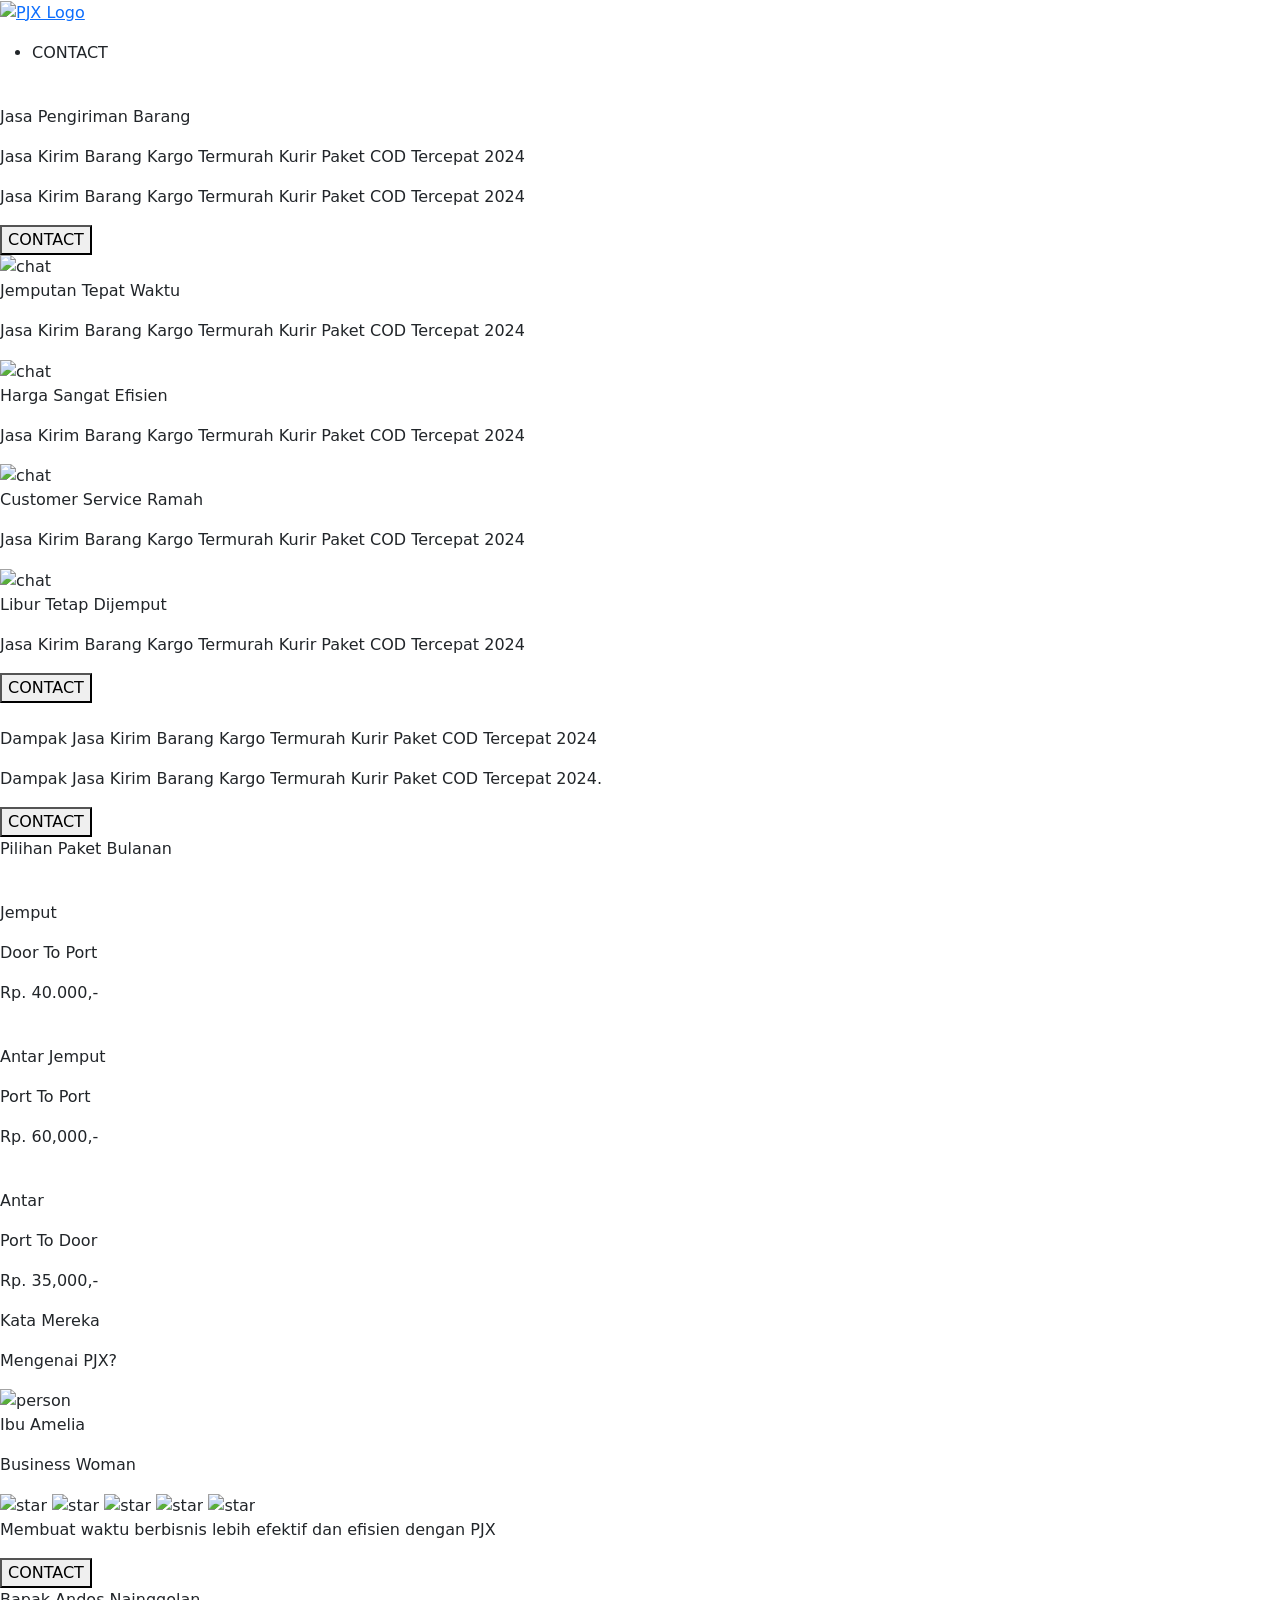
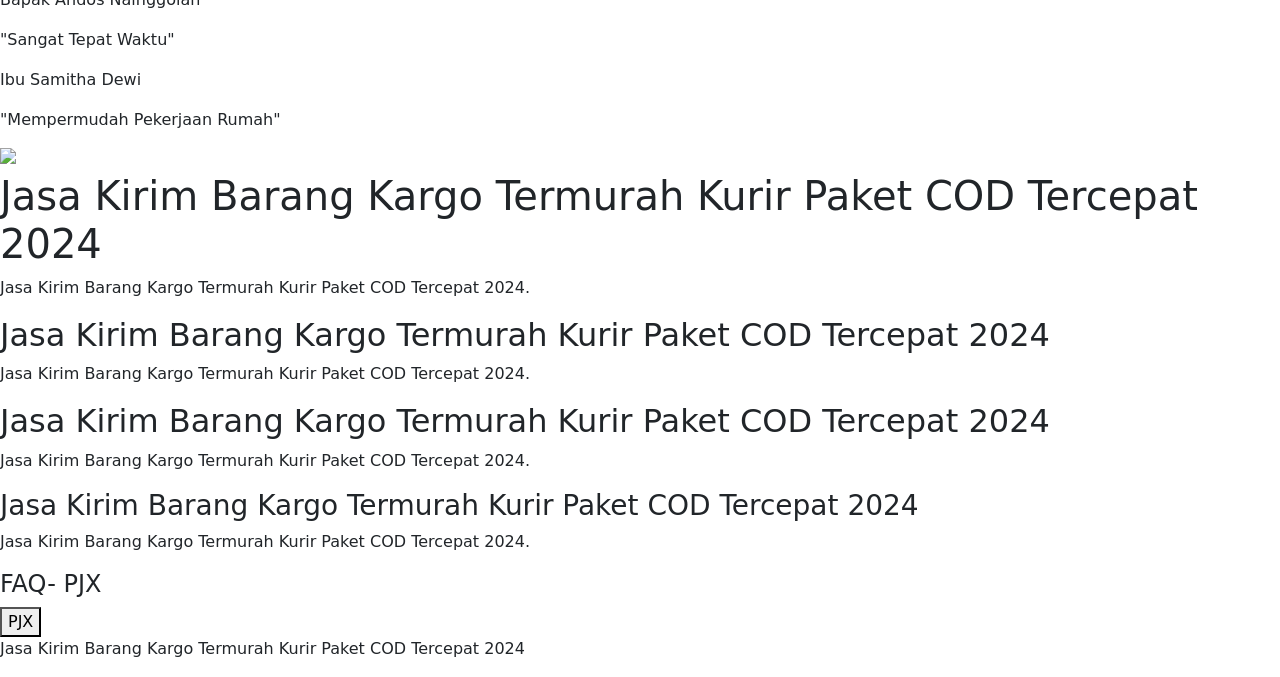
==== public/index.html @ b2bac8ca "Update index.html" ====
<!DOCTYPE html>
<html lang="en">
<head>
    <meta charset="UTF-8"/>
    <meta content="width=device-width, initial-scale=1.0" name="viewport"/>
	<link rel="canonical" href="https://www.pj-ex.com/">
    <title>Jasa Kirim Barang Kargo Termurah Kurir Paket COD Tercepat 2024</title>
    <meta content="PJX - Perusahaan Layanan Jasa Kirim Export Via Udara Import Barang Kargo LCL FCL Via Laut Termurah Berbagai Negara Serta Kurir Paket COD Tercepat 2024" name="description"/>
    <meta content="jasa pengiriman, kirim barang, kirim paket, kirim parcel, kurir cod, export import" name="keyword"/>
    <meta content="index, follow" name="robots"/>
    <link href="https://pjex.netlify.app/img/logo-pjx-new.svg" rel="icon" type="image/x-icon"/>
    <link href="https://pjex.netlify.app/assets/css/style.css" rel="stylesheet"/>
    <link href="https://pjex.netlify.app/assets/css/pj.css" rel="stylesheet"/>

	<link href="https://cdn.jsdelivr.net/npm/bootstrap@5.3.2/dist/css/bootstrap.min.css" rel="stylesheet" integrity="sha384-T3c6CoIi6uLrA9TneNEoa7RxnatzjcDSCmG1MXxSR1GAsXEV/Dwwykc2MPK8M2HN" crossorigin="anonymous">

	<meta name="google-site-verification" content="3Z2LazFA5FUVFfA0Flhi4HYOPJumibY--T3xSHDtXrY" />

	<script type="application/ld+json">
        {
            "@context": "https://schema.org",
            "@type": "BreadcrumbList",
            "itemListElement": [{
                "@type": "ListItem",
                "position": 1,
                "name": "Home",
                "item": "https://www.pj-ex.com/"
            },{
                "@type": "ListItem",
                "position": 2,
                "name": "PJX",
                "item": "https://www.pj-ex.com/"
            },{
                "@type": "ListItem",
                "position": 3,
                "name": "Jasa Kirim Barang Kargo Termurah Kurir Paket COD Tercepat 2024"
            }]
        }
</script>

<script type="application/ld+json">
        {
            "@context": "https://schema.org",
            "@type": "Organization",
            "name": "PJX",
            "alternateName": "Jasa Kirim Barang Kargo Termurah Kurir Paket COD Tercepat 2024",
            "url": "https://www.pj-ex.com/",
            "logo": "https://pjex.netlify.app/img/logo-pjx-new.svg",
            "sameAs": "https://pjex.netlify.app/"
        }
</script>


<script async src="https://www.googletagmanager.com/gtag/js?id=G-TDYHN465T9"></script>
<script>
  window.dataLayer = window.dataLayer || [];
  function gtag(){dataLayer.push(arguments);}
  gtag('js', new Date());

  gtag('config', 'G-TDYHN465T9');
</script>

<script>(function(w,d,s,l,i){w[l]=w[l]||[];w[l].push({'gtm.start':
new Date().getTime(),event:'gtm.js'});var f=d.getElementsByTagName(s)[0],
j=d.createElement(s),dl=l!='dataLayer'?'&l='+l:'';j.async=true;j.src=
'https://www.googletagmanager.com/gtm.js?id='+i+dl;f.parentNode.insertBefore(j,f);
})(window,document,'script','dataLayer','GTM-5ZQM8F5L');</script>

</head>
<body>
<header>
    <div class="logo">
        <a href="https://www.pj-ex.com/"><img alt="PJX Logo" src="https://pjex.netlify.app/img/logo-hijau.gif"/></a>
<p></p>
    </div>
    <ul>
        <!--<li>Home</li>
        <li>Product</li>
        <li>Blog</li>
        <li>About</li>-->
        <li class="contact" id="contact-header">CONTACT</li>
    </ul>
</header>
<section class="section_1">
    <div class="section_1_img" data-aos="fade-right" data-aos-duration="1000">
        <img alt="" src="https://pjex.netlify.app/img/logo-hijau.gif"/>

	</div>
    <div class="section_1_desc" data-aos="fade-left" data-aos-duration="1000">
        <p>Jasa Pengiriman Barang</p>

	</div>
</section>
<div class="distance_section_1"></div>
<div class="section_2">
    <div class="section_2_desc" data-aos="fade-right" data-aos-duration="1000">
        <p>Jasa Kirim Barang Kargo Termurah Kurir Paket COD Tercepat 2024</p>
        <p>Jasa Kirim Barang Kargo Termurah Kurir Paket COD Tercepat 2024</p>
        <button class="contact" id="contact-section-2-1">CONTACT</button>
    </div>
    <div class="section_2_card">
        <div class="section_2_card_content" data-aos="fade-up" data-aos-anchor-placement="center-bottom" data-aos-duration="1000">
            <div class="section_2_card_content_img">
                <img alt="chat" src="https://gurunawala.netlify.app/assets/report-icon.png"/>
            </div>
            <div class="section_2_card_content_desc">
                <p>Jemputan Tepat Waktu</p>
                <p>Jasa Kirim Barang Kargo Termurah Kurir Paket COD Tercepat 2024</p>
            </div>
        </div>
        <div class="section_2_card_content" data-aos="fade-up" data-aos-anchor-placement="center-bottom" data-aos-duration="1000">
            <div class="section_2_card_content_img">
                <img alt="chat" src="https://gurunawala.netlify.app/assets/money-icon.png"/>
            </div>
            <div class="section_2_card_content_desc">
                <p>Harga Sangat Efisien</p>
                <p>Jasa Kirim Barang Kargo Termurah Kurir Paket COD Tercepat 2024</p>
            </div>
        </div>
        <div class="section_2_card_content" data-aos="fade-up" data-aos-anchor-placement="center-bottom" data-aos-duration="1000">
            <div class="section_2_card_content_img">
                <img alt="chat" src="https://gurunawala.netlify.app/assets/customer-service-icon.png"/>
            </div>
            <div class="section_2_card_content_desc">
                <p>Customer Service Ramah</p>
                <p>Jasa Kirim Barang Kargo Termurah Kurir Paket COD Tercepat 2024</p>
            </div>
        </div>
        <div class="section_2_card_content" data-aos="fade-up" data-aos-anchor-placement="center-bottom" data-aos-duration="1000">
            <div class="section_2_card_content_img">
                <img alt="chat" src="https://gurunawala.netlify.app/assets/domain-name-icon.png"/>
            </div>
            <div class="section_2_card_content_desc">
                <p>Libur Tetap Dijemput</p>
                <p>Jasa Kirim Barang Kargo Termurah Kurir Paket COD Tercepat 2024</p>
            </div>
        </div>
        <button class="contact" id="contact-section-2-2">CONTACT</button>
    </div>
</div>
<div class="section_3">
    <div class="section_3_title">
        
    </div>
    <div class="section_3_content">
        <div class="section_3_content_img" data-aos="fade-right" data-aos-duration="1000">
            <img alt="" src="https://feytrans.netlify.app/img/dampak-baik-bagi-anak.jpg"/>
        </div>
        <div class="section_3_content_desc" data-aos="zoom-in" data-aos-duration="1000">
            <p>Dampak Jasa Kirim Barang Kargo Termurah Kurir Paket COD Tercepat 2024</p>
            <p>Dampak Jasa Kirim Barang Kargo Termurah Kurir Paket COD Tercepat 2024.</p>
            <button class="contact" id="contact-section-3">CONTACT</button>
        </div>
    </div>
</div>
<div class="section_4">
    <p data-aos="fade-up" data-aos-anchor-placement="center-bottom" data-aos-duration="1000">Pilihan Paket Bulanan</p>
    <div class="section_4_content">
        <div class="section_4_content_card" data-aos="fade-up" data-aos-duration="1000">
            <div class="section_4_content_card_img">
                <img alt="" src="https://gurunawala.netlify.app/assets/paket-hiu-guru-nawala-333.png"/>
            </div>
            <div class="section_4_content_card_desc">
                <p>Jemput</p>
                <p>Door To Port</p>
                <div class="section_4_content_card_desc_action">
                    <p>Rp. 40.000,-</p>
                </div>
            </div>
        </div>
        <div class="section_4_content_card" data-aos="fade-up" data-aos-duration="1000">
            <div class="section_4_content_card_img">
                <img alt="" src="https://gurunawala.netlify.app/assets/paket-naga-guru-nawala-333.png"/>
            </div>
            <div class="section_4_content_card_desc">
                <p>Antar Jemput</p>
                <p>Port To Port</p>
                <div class="section_4_content_card_desc_action">
                    <p>Rp. 60,000,-</p>
                </div>
            </div>
        </div>
		<div class="section_4_content_card" data-aos="fade-up" data-aos-duration="1000">
            <div class="section_4_content_card_img">
                <img alt="" src="https://gurunawala.netlify.app/assets/paket-wild-guru-nawala.png"/>
            </div>
            <div class="section_4_content_card_desc">
                <p>Antar</p>
                <p>Port To Door</p>
                <div class="section_4_content_card_desc_action">
                    <p>Rp. 35,000,-</p>
                </div>
            </div>
        </div>
    </div>
</div>
<div class="section_5">
    <div class="section_5_title">
        <p data-aos="fade-up" data-aos-anchor-placement="center-bottom" data-aos-duration="1000">Kata Mereka</p>
        <p data-aos="fade-up" data-aos-anchor-placement="center-bottom" data-aos-duration="1000">Mengenai PJX?</p>
    </div>
    <div class="section_5_content">
        <div class="section_5_left">
            <div class="section_5_left_person" data-aos="zoom-in" data-aos-anchor-placement="ceter-bottom" data-aos-duration="2000">
                <div class="section_5_left_person_img">
                    <img alt="person" src="https://gurunawala.netlify.app/assets/cece-amelia.jpg"/>
                </div>
                <p class="name">Ibu Amelia</p>
                <p class="position">Business Woman</p>
                <div class="section_5_left_person_star">
                    <img alt="star" src="https://gurunawala.netlify.app/assets/star-respons.svg"/>
                    <img alt="star" src="https://gurunawala.netlify.app/assets/star-respons.svg"/>
                    <img alt="star" src="https://gurunawala.netlify.app/assets/star-respons.svg"/>
                    <img alt="star" src="https://gurunawala.netlify.app/assets/star-respons.svg"/>
                    <img alt="star" src="https://gurunawala.netlify.app/assets/star-respons.svg"/>
                </div>
                <p class="preview">Membuat waktu berbisnis lebih efektif dan efisien dengan PJX</p>
                <button class="contact" id="subscribe-now-testimony">CONTACT</button>
            </div>
        </div>
        <div class="section_5_right">
            <div class="section_5_right_user1" data-aos="fade-up" data-aos-anchor-placement="bottom-bottom" data-aos-duration="1000">
                <div class="section_5_right_user1_img"></div>
                <div class="section_5_right_user1_desc">
                    <p>Bapak Andos Nainggolan</p>
                    <p>"Sangat Tepat Waktu"</p>
                </div>
            </div>
            
            <div class="section_5_right_user3" data-aos="fade-up" data-aos-anchor-placement="bottom-bottom" data-aos-duration="1000">
                <div class="section_5_right_user3_img"></div>
                <div class="section_5_right_user3_desc">
                    <p>Ibu Samitha Dewi</p>
                    <p>"Mempermudah Pekerjaan Rumah"</p>
                </div>
            </div>
            <div class="sequare_1" data-aos="zoom-out" data-aos-anchor-placement="bottom-bottom" data-aos-duration="2000"></div>
            <div class="sequare_2" data-aos="zoom-out" data-aos-anchor-placement="bottom-bottom" data-aos-duration="2000"></div>
            <div class="sequare_3" data-aos="zoom-out" data-aos-anchor-placement="bottom-bottom" data-aos-duration="2000"></div>
            <div class="sequare_4" data-aos="zoom-out" data-aos-anchor-placement="bottom-bottom" data-aos-duration="2000"></div>
        </div>
    </div>
</div>

<div class="whatsapp-icon">
      <a target="_blank" href="https://wa.me/6282177776110" class="text-white fw-lighter">
        <img src="https://feytrans.netlify.app/img/whatsapp.gif" alt="whatsapp" class="img-fluid">
        <span>WhatsApp</span>
      </a>
    </div>

<footer>

	<h1>Jasa Kirim Barang Kargo Termurah Kurir Paket COD Tercepat 2024</h1>
    <p>Jasa Kirim Barang Kargo Termurah Kurir Paket COD Tercepat 2024.</p>

	<h2>Jasa Kirim Barang Kargo Termurah Kurir Paket COD Tercepat 2024</h2>
    <p>Jasa Kirim Barang Kargo Termurah Kurir Paket COD Tercepat 2024.</p>

	<h2>Jasa Kirim Barang Kargo Termurah Kurir Paket COD Tercepat 2024</h2>
    <p>Jasa Kirim Barang Kargo Termurah Kurir Paket COD Tercepat 2024.</p>

	<h3>Jasa Kirim Barang Kargo Termurah Kurir Paket COD Tercepat 2024</h3>
    <p>Jasa Kirim Barang Kargo Termurah Kurir Paket COD Tercepat 2024.</p>

	<h4>FAQ- PJX</h4>

	<button class="contact" id="subscribe-now-footer">PJX</button>
	<p>Jasa Kirim Barang Kargo Termurah Kurir Paket COD Tercepat 2024</p>
    
</footer>
<script src="https://pjex.netlify.app/assets/js/script.js"></script>
<script src="https://pjex.netlify.app/assets/js/pj.js"></script>

<noscript><iframe src="https://www.googletagmanager.com/ns.html?id=GTM-5ZQM8F5L"
height="0" width="0" style="display:none;visibility:hidden"></iframe></noscript>

</body>
</html>
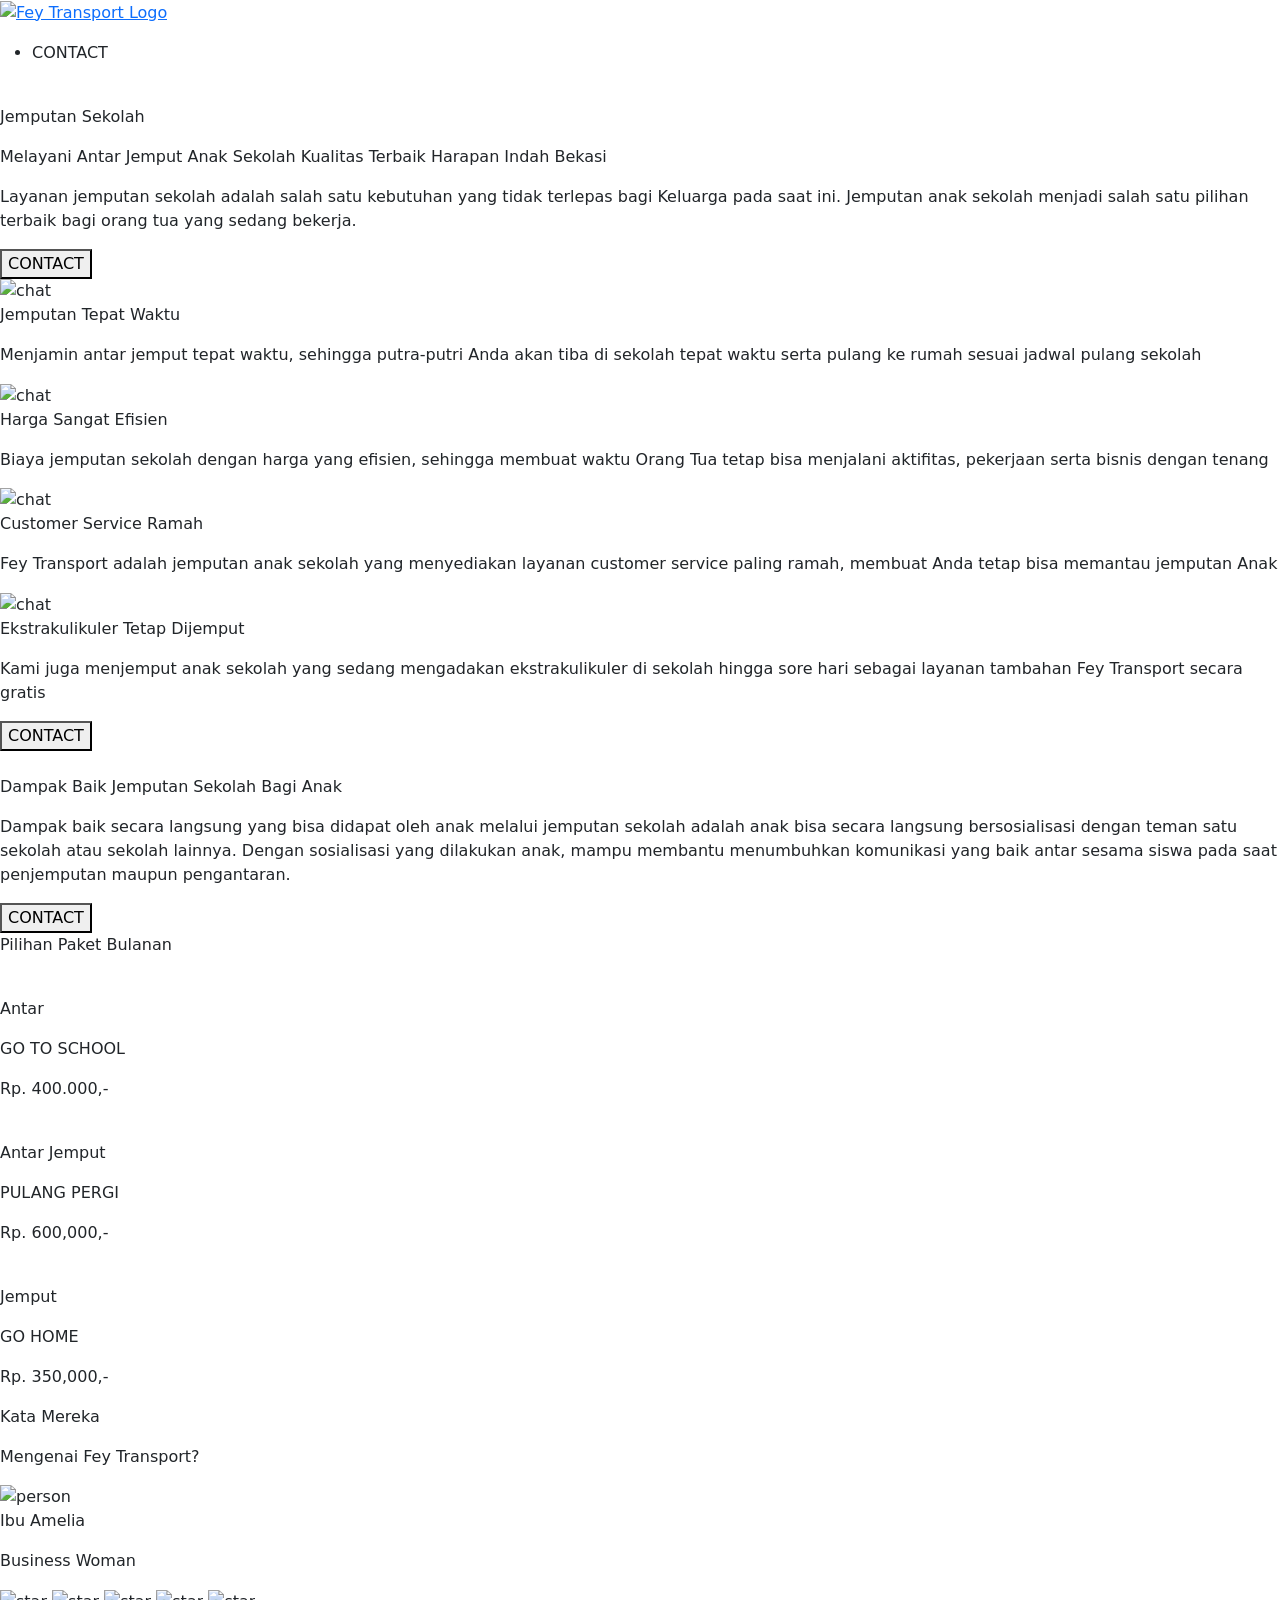
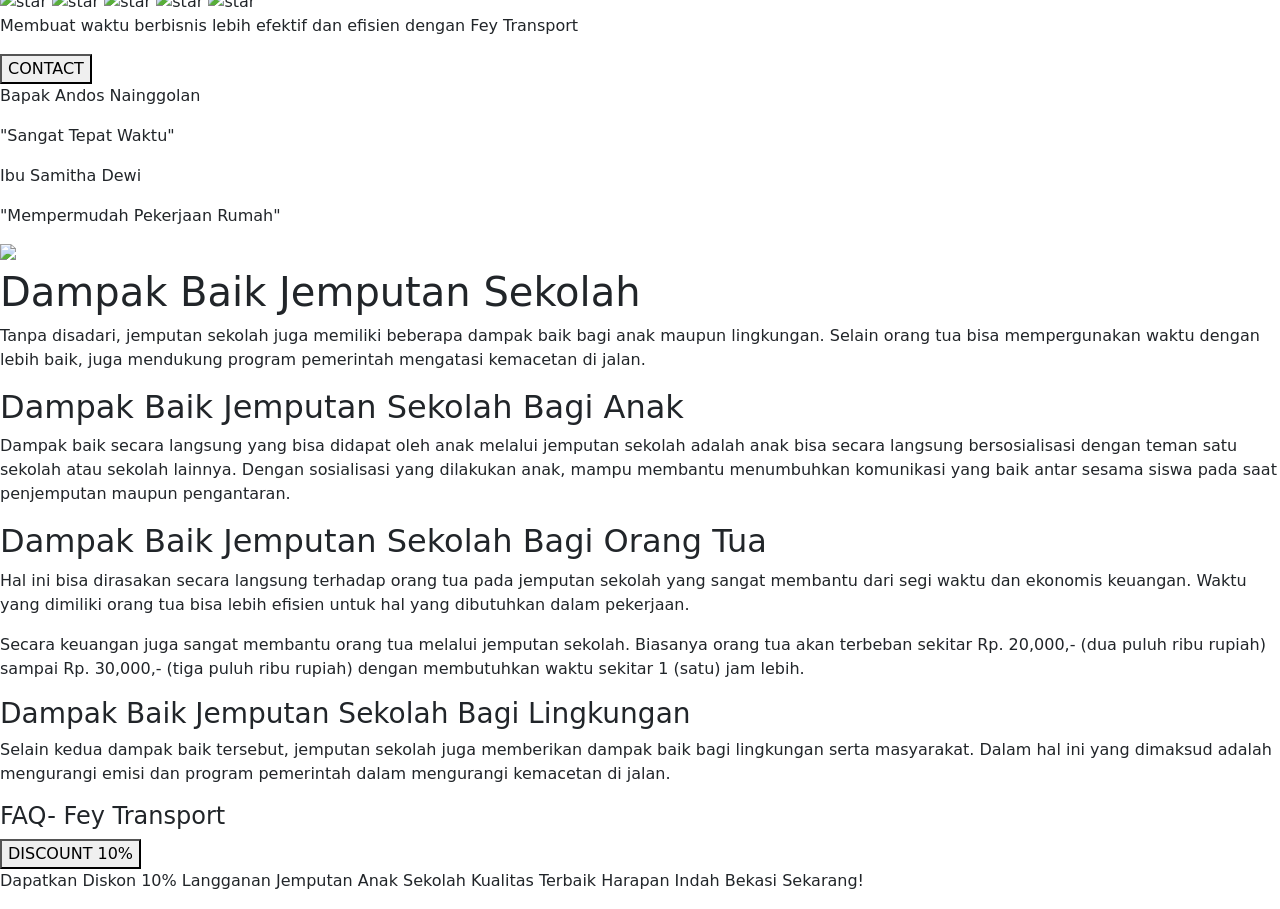
==== commit 26b4ea49: "Update index.html" ====
--- a/public/index.html
+++ b/public/index.html
@@ -3,18 +3,18 @@
 <head>
     <meta charset="UTF-8"/>
     <meta content="width=device-width, initial-scale=1.0" name="viewport"/>
-	<link rel="canonical" href="https://www.pj-ex.com/">
-    <title>Jasa Kirim Barang Kargo Termurah Kurir Paket COD Tercepat 2024</title>
-    <meta content="PJX - Perusahaan Layanan Jasa Kirim Export Via Udara Import Barang Kargo LCL FCL Via Laut Termurah Berbagai Negara Serta Kurir Paket COD Tercepat 2024" name="description"/>
-    <meta content="jasa pengiriman, kirim barang, kirim paket, kirim parcel, kurir cod, export import" name="keyword"/>
+	<link rel="canonical" href="https://feytransport.com/">
+    <title>Jemputan Anak Sekolah Kualitas Terbaik Harapan Indah Bekasi</title>
+    <meta content="Fey Transport - Jemputan Anak Sekolah Kualitas Terbaik Harapan Indah Bekasi" name="description"/>
+    <meta content="jemputan sekolah, jemputan anak, antar jemput sekolah, antar jemput anak, bekasi, harapan indah" name="keyword"/>
     <meta content="index, follow" name="robots"/>
-    <link href="https://pjex.netlify.app/img/logo-pjx-new.svg" rel="icon" type="image/x-icon"/>
+    <link href="https://feytrans.netlify.app/img/feytrans-new.png" rel="icon" type="image/x-icon"/>
     <link href="https://pjex.netlify.app/assets/css/style.css" rel="stylesheet"/>
     <link href="https://pjex.netlify.app/assets/css/pj.css" rel="stylesheet"/>
 
 	<link href="https://cdn.jsdelivr.net/npm/bootstrap@5.3.2/dist/css/bootstrap.min.css" rel="stylesheet" integrity="sha384-T3c6CoIi6uLrA9TneNEoa7RxnatzjcDSCmG1MXxSR1GAsXEV/Dwwykc2MPK8M2HN" crossorigin="anonymous">
 
-	<meta name="google-site-verification" content="3Z2LazFA5FUVFfA0Flhi4HYOPJumibY--T3xSHDtXrY" />
+	<meta name="google-site-verification" content="5A8eWu1nKhBQDHGq-ej4_zJC24_BKa2_JXMh1ZjXuB0" />
 
 	<script type="application/ld+json">
         {
@@ -24,16 +24,16 @@
                 "@type": "ListItem",
                 "position": 1,
                 "name": "Home",
-                "item": "https://www.pj-ex.com/"
+                "item": "https://feytransport.com/"
             },{
                 "@type": "ListItem",
                 "position": 2,
-                "name": "PJX",
-                "item": "https://www.pj-ex.com/"
+                "name": "Fey Transport",
+                "item": "https://feytransport.com/"
             },{
                 "@type": "ListItem",
                 "position": 3,
-                "name": "Jasa Kirim Barang Kargo Termurah Kurir Paket COD Tercepat 2024"
+                "name": "Jemputan Anak Sekolah Kualitas Terbaik Harapan Indah Bekasi"
             }]
         }
 </script>
@@ -42,35 +42,35 @@
         {
             "@context": "https://schema.org",
             "@type": "Organization",
-            "name": "PJX",
-            "alternateName": "Jasa Kirim Barang Kargo Termurah Kurir Paket COD Tercepat 2024",
-            "url": "https://www.pj-ex.com/",
-            "logo": "https://pjex.netlify.app/img/logo-pjx-new.svg",
-            "sameAs": "https://pjex.netlify.app/"
+            "name": "Fey Transport",
+            "alternateName": "Jemputan Anak Sekolah Kualitas Terbaik Harapan Indah Bekasi",
+            "url": "https://feytransport.com/",
+            "logo": "https://feytrans.netlify.app/img/feytrans-new.png",
+            "sameAs": "https://feytrans.netlify.app/"
         }
 </script>
 
-
-<script async src="https://www.googletagmanager.com/gtag/js?id=G-TDYHN465T9"></script>
+<script async src="https://www.googletagmanager.com/gtag/js?id=G-227CR3822R"></script>
 <script>
   window.dataLayer = window.dataLayer || [];
   function gtag(){dataLayer.push(arguments);}
   gtag('js', new Date());
 
-  gtag('config', 'G-TDYHN465T9');
+  gtag('config', 'G-227CR3822R');
 </script>
 
 <script>(function(w,d,s,l,i){w[l]=w[l]||[];w[l].push({'gtm.start':
 new Date().getTime(),event:'gtm.js'});var f=d.getElementsByTagName(s)[0],
 j=d.createElement(s),dl=l!='dataLayer'?'&l='+l:'';j.async=true;j.src=
 'https://www.googletagmanager.com/gtm.js?id='+i+dl;f.parentNode.insertBefore(j,f);
-})(window,document,'script','dataLayer','GTM-5ZQM8F5L');</script>
+})(window,document,'script','dataLayer','GTM-WDC8K4RF');</script>
+<!-- End Google Tag Manager -->
 
 </head>
 <body>
 <header>
     <div class="logo">
-        <a href="https://www.pj-ex.com/"><img alt="PJX Logo" src="https://pjex.netlify.app/img/logo-hijau.gif"/></a>
+        <a href="https://feytransport.com/"><img alt="Fey Transport Logo" src="https://feytrans.netlify.app/img/feytrans-new.png"/></a>
 <p></p>
     </div>
     <ul>
@@ -83,19 +83,19 @@
 </header>
 <section class="section_1">
     <div class="section_1_img" data-aos="fade-right" data-aos-duration="1000">
-        <img alt="" src="https://pjex.netlify.app/img/logo-hijau.gif"/>
+        <img alt="" src="https://feytrans.netlify.app/img/fey-transport.jpg"/>
 
 	</div>
     <div class="section_1_desc" data-aos="fade-left" data-aos-duration="1000">
-        <p>Jasa Pengiriman Barang</p>
+        <p>Jemputan Sekolah</p>
 
 	</div>
 </section>
 <div class="distance_section_1"></div>
 <div class="section_2">
     <div class="section_2_desc" data-aos="fade-right" data-aos-duration="1000">
-        <p>Jasa Kirim Barang Kargo Termurah Kurir Paket COD Tercepat 2024</p>
-        <p>Jasa Kirim Barang Kargo Termurah Kurir Paket COD Tercepat 2024</p>
+        <p>Melayani Antar Jemput Anak Sekolah Kualitas Terbaik Harapan Indah Bekasi</p>
+        <p>Layanan jemputan sekolah adalah salah satu kebutuhan yang tidak terlepas bagi Keluarga pada saat ini. Jemputan anak sekolah menjadi salah satu pilihan terbaik bagi orang tua yang sedang bekerja.</p>
         <button class="contact" id="contact-section-2-1">CONTACT</button>
     </div>
     <div class="section_2_card">
@@ -105,7 +105,7 @@
             </div>
             <div class="section_2_card_content_desc">
                 <p>Jemputan Tepat Waktu</p>
-                <p>Jasa Kirim Barang Kargo Termurah Kurir Paket COD Tercepat 2024</p>
+                <p>Menjamin antar jemput tepat waktu, sehingga putra-putri Anda akan tiba di sekolah tepat waktu serta pulang ke rumah sesuai jadwal pulang sekolah</p>
             </div>
         </div>
         <div class="section_2_card_content" data-aos="fade-up" data-aos-anchor-placement="center-bottom" data-aos-duration="1000">
@@ -114,7 +114,7 @@
             </div>
             <div class="section_2_card_content_desc">
                 <p>Harga Sangat Efisien</p>
-                <p>Jasa Kirim Barang Kargo Termurah Kurir Paket COD Tercepat 2024</p>
+                <p>Biaya jemputan sekolah dengan harga yang efisien, sehingga membuat waktu Orang Tua tetap bisa menjalani aktifitas, pekerjaan serta bisnis dengan tenang</p>
             </div>
         </div>
         <div class="section_2_card_content" data-aos="fade-up" data-aos-anchor-placement="center-bottom" data-aos-duration="1000">
@@ -123,7 +123,7 @@
             </div>
             <div class="section_2_card_content_desc">
                 <p>Customer Service Ramah</p>
-                <p>Jasa Kirim Barang Kargo Termurah Kurir Paket COD Tercepat 2024</p>
+                <p>Fey Transport adalah jemputan anak sekolah yang menyediakan layanan customer service paling ramah, membuat Anda tetap bisa memantau jemputan Anak</p>
             </div>
         </div>
         <div class="section_2_card_content" data-aos="fade-up" data-aos-anchor-placement="center-bottom" data-aos-duration="1000">
@@ -131,8 +131,8 @@
                 <img alt="chat" src="https://gurunawala.netlify.app/assets/domain-name-icon.png"/>
             </div>
             <div class="section_2_card_content_desc">
-                <p>Libur Tetap Dijemput</p>
-                <p>Jasa Kirim Barang Kargo Termurah Kurir Paket COD Tercepat 2024</p>
+                <p>Ekstrakulikuler Tetap Dijemput</p>
+                <p>Kami juga menjemput anak sekolah yang sedang mengadakan ekstrakulikuler di sekolah hingga sore hari sebagai layanan tambahan Fey Transport secara gratis</p>
             </div>
         </div>
         <button class="contact" id="contact-section-2-2">CONTACT</button>
@@ -147,8 +147,8 @@
             <img alt="" src="https://feytrans.netlify.app/img/dampak-baik-bagi-anak.jpg"/>
         </div>
         <div class="section_3_content_desc" data-aos="zoom-in" data-aos-duration="1000">
-            <p>Dampak Jasa Kirim Barang Kargo Termurah Kurir Paket COD Tercepat 2024</p>
-            <p>Dampak Jasa Kirim Barang Kargo Termurah Kurir Paket COD Tercepat 2024.</p>
+            <p>Dampak Baik Jemputan Sekolah Bagi Anak</p>
+            <p>Dampak baik secara langsung yang bisa didapat oleh anak melalui jemputan sekolah adalah anak bisa secara langsung bersosialisasi dengan teman satu sekolah atau sekolah lainnya. Dengan sosialisasi yang dilakukan anak, mampu membantu menumbuhkan komunikasi yang baik antar sesama siswa pada saat penjemputan maupun pengantaran.</p>
             <button class="contact" id="contact-section-3">CONTACT</button>
         </div>
     </div>
@@ -161,10 +161,10 @@
                 <img alt="" src="https://gurunawala.netlify.app/assets/paket-hiu-guru-nawala-333.png"/>
             </div>
             <div class="section_4_content_card_desc">
-                <p>Jemput</p>
-                <p>Door To Port</p>
+                <p>Antar</p>
+                <p>GO TO SCHOOL</p>
                 <div class="section_4_content_card_desc_action">
-                    <p>Rp. 40.000,-</p>
+                    <p>Rp. 400.000,-</p>
                 </div>
             </div>
         </div>
@@ -174,9 +174,9 @@
             </div>
             <div class="section_4_content_card_desc">
                 <p>Antar Jemput</p>
-                <p>Port To Port</p>
+                <p>PULANG PERGI</p>
                 <div class="section_4_content_card_desc_action">
-                    <p>Rp. 60,000,-</p>
+                    <p>Rp. 600,000,-</p>
                 </div>
             </div>
         </div>
@@ -185,10 +185,10 @@
                 <img alt="" src="https://gurunawala.netlify.app/assets/paket-wild-guru-nawala.png"/>
             </div>
             <div class="section_4_content_card_desc">
-                <p>Antar</p>
-                <p>Port To Door</p>
+                <p>Jemput</p>
+                <p>GO HOME</p>
                 <div class="section_4_content_card_desc_action">
-                    <p>Rp. 35,000,-</p>
+                    <p>Rp. 350,000,-</p>
                 </div>
             </div>
         </div>
@@ -197,7 +197,7 @@
 <div class="section_5">
     <div class="section_5_title">
         <p data-aos="fade-up" data-aos-anchor-placement="center-bottom" data-aos-duration="1000">Kata Mereka</p>
-        <p data-aos="fade-up" data-aos-anchor-placement="center-bottom" data-aos-duration="1000">Mengenai PJX?</p>
+        <p data-aos="fade-up" data-aos-anchor-placement="center-bottom" data-aos-duration="1000">Mengenai Fey Transport?</p>
     </div>
     <div class="section_5_content">
         <div class="section_5_left">
@@ -214,7 +214,7 @@
                     <img alt="star" src="https://gurunawala.netlify.app/assets/star-respons.svg"/>
                     <img alt="star" src="https://gurunawala.netlify.app/assets/star-respons.svg"/>
                 </div>
-                <p class="preview">Membuat waktu berbisnis lebih efektif dan efisien dengan PJX</p>
+                <p class="preview">Membuat waktu berbisnis lebih efektif dan efisien dengan Fey Transport</p>
                 <button class="contact" id="subscribe-now-testimony">CONTACT</button>
             </div>
         </div>
@@ -243,7 +243,7 @@
 </div>
 
 <div class="whatsapp-icon">
-      <a target="_blank" href="https://wa.me/6282177776110" class="text-white fw-lighter">
+      <a target="_blank" href="https://wa.me/6282180006176" class="text-white fw-lighter">
         <img src="https://feytrans.netlify.app/img/whatsapp.gif" alt="whatsapp" class="img-fluid">
         <span>WhatsApp</span>
       </a>
@@ -251,28 +251,29 @@
 
 <footer>
 
-	<h1>Jasa Kirim Barang Kargo Termurah Kurir Paket COD Tercepat 2024</h1>
-    <p>Jasa Kirim Barang Kargo Termurah Kurir Paket COD Tercepat 2024.</p>
-
-	<h2>Jasa Kirim Barang Kargo Termurah Kurir Paket COD Tercepat 2024</h2>
-    <p>Jasa Kirim Barang Kargo Termurah Kurir Paket COD Tercepat 2024.</p>
-
-	<h2>Jasa Kirim Barang Kargo Termurah Kurir Paket COD Tercepat 2024</h2>
-    <p>Jasa Kirim Barang Kargo Termurah Kurir Paket COD Tercepat 2024.</p>
-
-	<h3>Jasa Kirim Barang Kargo Termurah Kurir Paket COD Tercepat 2024</h3>
-    <p>Jasa Kirim Barang Kargo Termurah Kurir Paket COD Tercepat 2024.</p>
-
-	<h4>FAQ- PJX</h4>
-
-	<button class="contact" id="subscribe-now-footer">PJX</button>
-	<p>Jasa Kirim Barang Kargo Termurah Kurir Paket COD Tercepat 2024</p>
+	<h1>Dampak Baik Jemputan Sekolah</h1>
+    <p>Tanpa disadari, jemputan sekolah juga memiliki beberapa dampak baik bagi anak maupun lingkungan. Selain orang tua bisa mempergunakan waktu dengan lebih baik, juga mendukung program pemerintah mengatasi kemacetan di jalan.</p>
+
+	<h2>Dampak Baik Jemputan Sekolah Bagi Anak</h2>
+    <p>Dampak baik secara langsung yang bisa didapat oleh anak melalui jemputan sekolah adalah anak bisa secara langsung bersosialisasi dengan teman satu sekolah atau sekolah lainnya. Dengan sosialisasi yang dilakukan anak, mampu membantu menumbuhkan komunikasi yang baik antar sesama siswa pada saat penjemputan maupun pengantaran.</p>
+
+	<h2>Dampak Baik Jemputan Sekolah Bagi Orang Tua</h2>
+    <p>Hal ini bisa dirasakan secara langsung terhadap orang tua pada jemputan sekolah yang sangat membantu dari segi waktu dan ekonomis keuangan. Waktu yang dimiliki orang tua bisa lebih efisien untuk hal yang dibutuhkan dalam pekerjaan.</p>
+	<p>Secara keuangan juga sangat membantu orang tua melalui jemputan sekolah. Biasanya orang tua akan terbeban sekitar Rp. 20,000,- (dua puluh ribu rupiah) sampai Rp. 30,000,- (tiga puluh ribu rupiah) dengan membutuhkan waktu sekitar 1 (satu) jam lebih.</p>
+
+	<h3>Dampak Baik Jemputan Sekolah Bagi Lingkungan</h3>
+    <p>Selain kedua dampak baik tersebut, jemputan sekolah juga memberikan dampak baik bagi lingkungan serta masyarakat. Dalam hal ini yang dimaksud adalah mengurangi emisi dan program pemerintah dalam mengurangi kemacetan di jalan.</p>
+
+	<h4>FAQ- Fey Transport</h4>
+
+	<button class="contact" id="subscribe-now-footer">DISCOUNT 10%</button>
+	<p>Dapatkan Diskon 10% Langganan Jemputan Anak Sekolah Kualitas Terbaik Harapan Indah Bekasi Sekarang!</p>
     
 </footer>
 <script src="https://pjex.netlify.app/assets/js/script.js"></script>
 <script src="https://pjex.netlify.app/assets/js/pj.js"></script>
 
-<noscript><iframe src="https://www.googletagmanager.com/ns.html?id=GTM-5ZQM8F5L"
+<noscript><iframe src="https://www.googletagmanager.com/ns.html?id=GTM-WDC8K4RF"
 height="0" width="0" style="display:none;visibility:hidden"></iframe></noscript>
 
 </body>
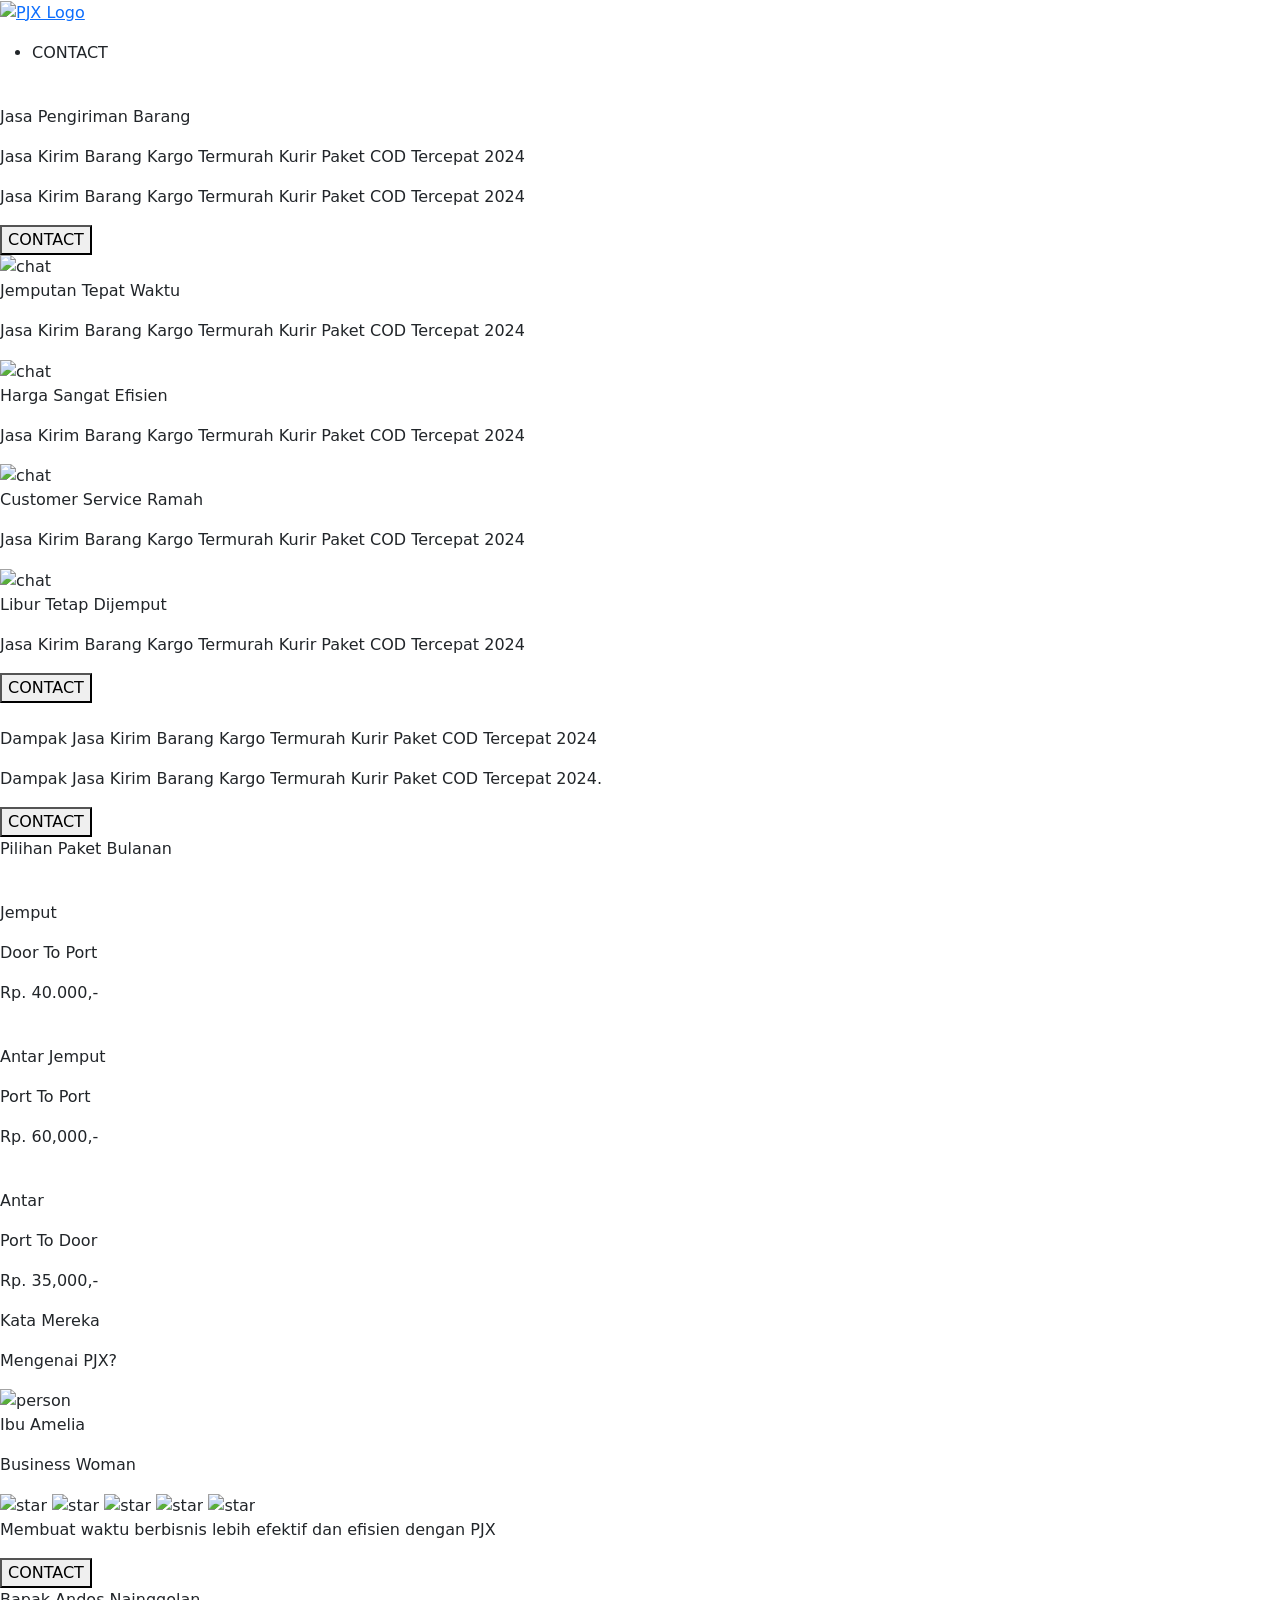
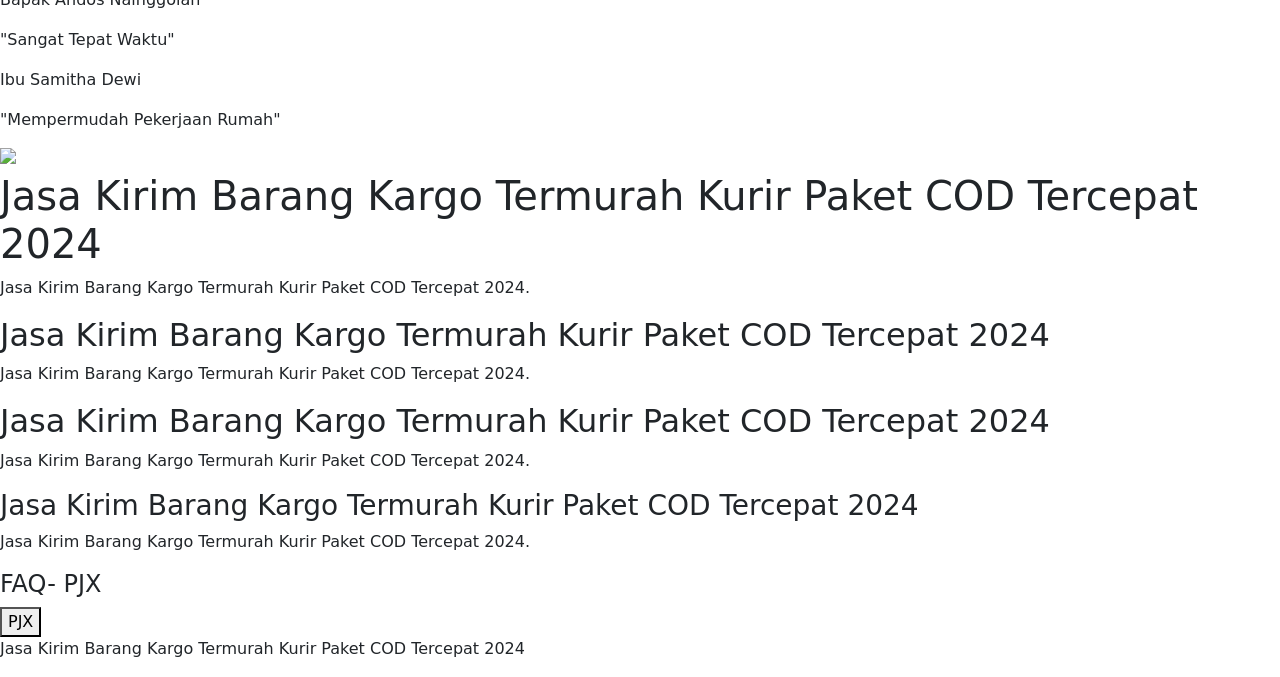
==== commit c076ed7f: "Update index.html" ====
--- a/public/index.html
+++ b/public/index.html
@@ -3,18 +3,18 @@
 <head>
     <meta charset="UTF-8"/>
     <meta content="width=device-width, initial-scale=1.0" name="viewport"/>
-	<link rel="canonical" href="https://feytransport.com/">
-    <title>Jemputan Anak Sekolah Kualitas Terbaik Harapan Indah Bekasi</title>
-    <meta content="Fey Transport - Jemputan Anak Sekolah Kualitas Terbaik Harapan Indah Bekasi" name="description"/>
-    <meta content="jemputan sekolah, jemputan anak, antar jemput sekolah, antar jemput anak, bekasi, harapan indah" name="keyword"/>
+	<link rel="canonical" href="https://www.pj-ex.com/">
+    <title>Jasa Kirim Barang Kargo Termurah Kurir Paket COD Tercepat 2024</title>
+    <meta content="PJX - Perusahaan Layanan Jasa Kirim Export Via Udara Import Barang Kargo LCL FCL Via Laut Termurah Berbagai Negara Serta Kurir Paket COD Tercepat 2024" name="description"/>
+    <meta content="jasa pengiriman, kirim barang, kirim paket, kirim parcel, kurir cod, export import" name="keyword"/>
     <meta content="index, follow" name="robots"/>
-    <link href="https://feytrans.netlify.app/img/feytrans-new.png" rel="icon" type="image/x-icon"/>
+    <link href="https://pjex.netlify.app/img/logo-pjx-new.svg" rel="icon" type="image/x-icon"/>
     <link href="https://pjex.netlify.app/assets/css/style.css" rel="stylesheet"/>
     <link href="https://pjex.netlify.app/assets/css/pj.css" rel="stylesheet"/>
 
 	<link href="https://cdn.jsdelivr.net/npm/bootstrap@5.3.2/dist/css/bootstrap.min.css" rel="stylesheet" integrity="sha384-T3c6CoIi6uLrA9TneNEoa7RxnatzjcDSCmG1MXxSR1GAsXEV/Dwwykc2MPK8M2HN" crossorigin="anonymous">
 
-	<meta name="google-site-verification" content="5A8eWu1nKhBQDHGq-ej4_zJC24_BKa2_JXMh1ZjXuB0" />
+	<meta name="google-site-verification" content="3Z2LazFA5FUVFfA0Flhi4HYOPJumibY--T3xSHDtXrY" />
 
 	<script type="application/ld+json">
         {
@@ -24,16 +24,16 @@
                 "@type": "ListItem",
                 "position": 1,
                 "name": "Home",
-                "item": "https://feytransport.com/"
+                "item": "https://www.pj-ex.com/"
             },{
                 "@type": "ListItem",
                 "position": 2,
-                "name": "Fey Transport",
-                "item": "https://feytransport.com/"
+                "name": "PJX",
+                "item": "https://www.pj-ex.com/"
             },{
                 "@type": "ListItem",
                 "position": 3,
-                "name": "Jemputan Anak Sekolah Kualitas Terbaik Harapan Indah Bekasi"
+                "name": "Jasa Kirim Barang Kargo Termurah Kurir Paket COD Tercepat 2024"
             }]
         }
 </script>
@@ -42,35 +42,35 @@
         {
             "@context": "https://schema.org",
             "@type": "Organization",
-            "name": "Fey Transport",
-            "alternateName": "Jemputan Anak Sekolah Kualitas Terbaik Harapan Indah Bekasi",
-            "url": "https://feytransport.com/",
-            "logo": "https://feytrans.netlify.app/img/feytrans-new.png",
-            "sameAs": "https://feytrans.netlify.app/"
+            "name": "PJX",
+            "alternateName": "Jasa Kirim Barang Kargo Termurah Kurir Paket COD Tercepat 2024",
+            "url": "https://www.pj-ex.com/",
+            "logo": "https://pjex.netlify.app/img/logo-pjx-new.svg",
+            "sameAs": "https://pjex.netlify.app/"
         }
 </script>
 
-<script async src="https://www.googletagmanager.com/gtag/js?id=G-227CR3822R"></script>
+
+<script async src="https://www.googletagmanager.com/gtag/js?id=G-TDYHN465T9"></script>
 <script>
   window.dataLayer = window.dataLayer || [];
   function gtag(){dataLayer.push(arguments);}
   gtag('js', new Date());
 
-  gtag('config', 'G-227CR3822R');
+  gtag('config', 'G-TDYHN465T9');
 </script>
 
 <script>(function(w,d,s,l,i){w[l]=w[l]||[];w[l].push({'gtm.start':
 new Date().getTime(),event:'gtm.js'});var f=d.getElementsByTagName(s)[0],
 j=d.createElement(s),dl=l!='dataLayer'?'&l='+l:'';j.async=true;j.src=
 'https://www.googletagmanager.com/gtm.js?id='+i+dl;f.parentNode.insertBefore(j,f);
-})(window,document,'script','dataLayer','GTM-WDC8K4RF');</script>
-<!-- End Google Tag Manager -->
+})(window,document,'script','dataLayer','GTM-5ZQM8F5L');</script>
 
 </head>
 <body>
 <header>
     <div class="logo">
-        <a href="https://feytransport.com/"><img alt="Fey Transport Logo" src="https://feytrans.netlify.app/img/feytrans-new.png"/></a>
+        <a href="https://www.pj-ex.com/"><img alt="PJX Logo" src="https://pjex.netlify.app/img/logo-hijau.gif"/></a>
 <p></p>
     </div>
     <ul>
@@ -83,19 +83,19 @@
 </header>
 <section class="section_1">
     <div class="section_1_img" data-aos="fade-right" data-aos-duration="1000">
-        <img alt="" src="https://feytrans.netlify.app/img/fey-transport.jpg"/>
+        <img alt="" src="https://pjex.netlify.app/img/logo-hijau.gif"/>
 
 	</div>
     <div class="section_1_desc" data-aos="fade-left" data-aos-duration="1000">
-        <p>Jemputan Sekolah</p>
+        <p>Jasa Pengiriman Barang</p>
 
 	</div>
 </section>
 <div class="distance_section_1"></div>
 <div class="section_2">
     <div class="section_2_desc" data-aos="fade-right" data-aos-duration="1000">
-        <p>Melayani Antar Jemput Anak Sekolah Kualitas Terbaik Harapan Indah Bekasi</p>
-        <p>Layanan jemputan sekolah adalah salah satu kebutuhan yang tidak terlepas bagi Keluarga pada saat ini. Jemputan anak sekolah menjadi salah satu pilihan terbaik bagi orang tua yang sedang bekerja.</p>
+        <p>Jasa Kirim Barang Kargo Termurah Kurir Paket COD Tercepat 2024</p>
+        <p>Jasa Kirim Barang Kargo Termurah Kurir Paket COD Tercepat 2024</p>
         <button class="contact" id="contact-section-2-1">CONTACT</button>
     </div>
     <div class="section_2_card">
@@ -105,7 +105,7 @@
             </div>
             <div class="section_2_card_content_desc">
                 <p>Jemputan Tepat Waktu</p>
-                <p>Menjamin antar jemput tepat waktu, sehingga putra-putri Anda akan tiba di sekolah tepat waktu serta pulang ke rumah sesuai jadwal pulang sekolah</p>
+                <p>Jasa Kirim Barang Kargo Termurah Kurir Paket COD Tercepat 2024</p>
             </div>
         </div>
         <div class="section_2_card_content" data-aos="fade-up" data-aos-anchor-placement="center-bottom" data-aos-duration="1000">
@@ -114,7 +114,7 @@
             </div>
             <div class="section_2_card_content_desc">
                 <p>Harga Sangat Efisien</p>
-                <p>Biaya jemputan sekolah dengan harga yang efisien, sehingga membuat waktu Orang Tua tetap bisa menjalani aktifitas, pekerjaan serta bisnis dengan tenang</p>
+                <p>Jasa Kirim Barang Kargo Termurah Kurir Paket COD Tercepat 2024</p>
             </div>
         </div>
         <div class="section_2_card_content" data-aos="fade-up" data-aos-anchor-placement="center-bottom" data-aos-duration="1000">
@@ -123,7 +123,7 @@
             </div>
             <div class="section_2_card_content_desc">
                 <p>Customer Service Ramah</p>
-                <p>Fey Transport adalah jemputan anak sekolah yang menyediakan layanan customer service paling ramah, membuat Anda tetap bisa memantau jemputan Anak</p>
+                <p>Jasa Kirim Barang Kargo Termurah Kurir Paket COD Tercepat 2024</p>
             </div>
         </div>
         <div class="section_2_card_content" data-aos="fade-up" data-aos-anchor-placement="center-bottom" data-aos-duration="1000">
@@ -131,8 +131,8 @@
                 <img alt="chat" src="https://gurunawala.netlify.app/assets/domain-name-icon.png"/>
             </div>
             <div class="section_2_card_content_desc">
-                <p>Ekstrakulikuler Tetap Dijemput</p>
-                <p>Kami juga menjemput anak sekolah yang sedang mengadakan ekstrakulikuler di sekolah hingga sore hari sebagai layanan tambahan Fey Transport secara gratis</p>
+                <p>Libur Tetap Dijemput</p>
+                <p>Jasa Kirim Barang Kargo Termurah Kurir Paket COD Tercepat 2024</p>
             </div>
         </div>
         <button class="contact" id="contact-section-2-2">CONTACT</button>
@@ -147,8 +147,8 @@
             <img alt="" src="https://feytrans.netlify.app/img/dampak-baik-bagi-anak.jpg"/>
         </div>
         <div class="section_3_content_desc" data-aos="zoom-in" data-aos-duration="1000">
-            <p>Dampak Baik Jemputan Sekolah Bagi Anak</p>
-            <p>Dampak baik secara langsung yang bisa didapat oleh anak melalui jemputan sekolah adalah anak bisa secara langsung bersosialisasi dengan teman satu sekolah atau sekolah lainnya. Dengan sosialisasi yang dilakukan anak, mampu membantu menumbuhkan komunikasi yang baik antar sesama siswa pada saat penjemputan maupun pengantaran.</p>
+            <p>Dampak Jasa Kirim Barang Kargo Termurah Kurir Paket COD Tercepat 2024</p>
+            <p>Dampak Jasa Kirim Barang Kargo Termurah Kurir Paket COD Tercepat 2024.</p>
             <button class="contact" id="contact-section-3">CONTACT</button>
         </div>
     </div>
@@ -161,10 +161,10 @@
                 <img alt="" src="https://gurunawala.netlify.app/assets/paket-hiu-guru-nawala-333.png"/>
             </div>
             <div class="section_4_content_card_desc">
-                <p>Antar</p>
-                <p>GO TO SCHOOL</p>
+                <p>Jemput</p>
+                <p>Door To Port</p>
                 <div class="section_4_content_card_desc_action">
-                    <p>Rp. 400.000,-</p>
+                    <p>Rp. 40.000,-</p>
                 </div>
             </div>
         </div>
@@ -174,9 +174,9 @@
             </div>
             <div class="section_4_content_card_desc">
                 <p>Antar Jemput</p>
-                <p>PULANG PERGI</p>
+                <p>Port To Port</p>
                 <div class="section_4_content_card_desc_action">
-                    <p>Rp. 600,000,-</p>
+                    <p>Rp. 60,000,-</p>
                 </div>
             </div>
         </div>
@@ -185,10 +185,10 @@
                 <img alt="" src="https://gurunawala.netlify.app/assets/paket-wild-guru-nawala.png"/>
             </div>
             <div class="section_4_content_card_desc">
-                <p>Jemput</p>
-                <p>GO HOME</p>
+                <p>Antar</p>
+                <p>Port To Door</p>
                 <div class="section_4_content_card_desc_action">
-                    <p>Rp. 350,000,-</p>
+                    <p>Rp. 35,000,-</p>
                 </div>
             </div>
         </div>
@@ -197,7 +197,7 @@
 <div class="section_5">
     <div class="section_5_title">
         <p data-aos="fade-up" data-aos-anchor-placement="center-bottom" data-aos-duration="1000">Kata Mereka</p>
-        <p data-aos="fade-up" data-aos-anchor-placement="center-bottom" data-aos-duration="1000">Mengenai Fey Transport?</p>
+        <p data-aos="fade-up" data-aos-anchor-placement="center-bottom" data-aos-duration="1000">Mengenai PJX?</p>
     </div>
     <div class="section_5_content">
         <div class="section_5_left">
@@ -214,7 +214,7 @@
                     <img alt="star" src="https://gurunawala.netlify.app/assets/star-respons.svg"/>
                     <img alt="star" src="https://gurunawala.netlify.app/assets/star-respons.svg"/>
                 </div>
-                <p class="preview">Membuat waktu berbisnis lebih efektif dan efisien dengan Fey Transport</p>
+                <p class="preview">Membuat waktu berbisnis lebih efektif dan efisien dengan PJX</p>
                 <button class="contact" id="subscribe-now-testimony">CONTACT</button>
             </div>
         </div>
@@ -243,7 +243,7 @@
 </div>
 
 <div class="whatsapp-icon">
-      <a target="_blank" href="https://wa.me/6282180006176" class="text-white fw-lighter">
+      <a target="_blank" href="https://wa.me/6282177776110" class="text-white fw-lighter">
         <img src="https://feytrans.netlify.app/img/whatsapp.gif" alt="whatsapp" class="img-fluid">
         <span>WhatsApp</span>
       </a>
@@ -251,29 +251,28 @@
 
 <footer>
 
-	<h1>Dampak Baik Jemputan Sekolah</h1>
-    <p>Tanpa disadari, jemputan sekolah juga memiliki beberapa dampak baik bagi anak maupun lingkungan. Selain orang tua bisa mempergunakan waktu dengan lebih baik, juga mendukung program pemerintah mengatasi kemacetan di jalan.</p>
-
-	<h2>Dampak Baik Jemputan Sekolah Bagi Anak</h2>
-    <p>Dampak baik secara langsung yang bisa didapat oleh anak melalui jemputan sekolah adalah anak bisa secara langsung bersosialisasi dengan teman satu sekolah atau sekolah lainnya. Dengan sosialisasi yang dilakukan anak, mampu membantu menumbuhkan komunikasi yang baik antar sesama siswa pada saat penjemputan maupun pengantaran.</p>
-
-	<h2>Dampak Baik Jemputan Sekolah Bagi Orang Tua</h2>
-    <p>Hal ini bisa dirasakan secara langsung terhadap orang tua pada jemputan sekolah yang sangat membantu dari segi waktu dan ekonomis keuangan. Waktu yang dimiliki orang tua bisa lebih efisien untuk hal yang dibutuhkan dalam pekerjaan.</p>
-	<p>Secara keuangan juga sangat membantu orang tua melalui jemputan sekolah. Biasanya orang tua akan terbeban sekitar Rp. 20,000,- (dua puluh ribu rupiah) sampai Rp. 30,000,- (tiga puluh ribu rupiah) dengan membutuhkan waktu sekitar 1 (satu) jam lebih.</p>
-
-	<h3>Dampak Baik Jemputan Sekolah Bagi Lingkungan</h3>
-    <p>Selain kedua dampak baik tersebut, jemputan sekolah juga memberikan dampak baik bagi lingkungan serta masyarakat. Dalam hal ini yang dimaksud adalah mengurangi emisi dan program pemerintah dalam mengurangi kemacetan di jalan.</p>
-
-	<h4>FAQ- Fey Transport</h4>
-
-	<button class="contact" id="subscribe-now-footer">DISCOUNT 10%</button>
-	<p>Dapatkan Diskon 10% Langganan Jemputan Anak Sekolah Kualitas Terbaik Harapan Indah Bekasi Sekarang!</p>
+	<h1>Jasa Kirim Barang Kargo Termurah Kurir Paket COD Tercepat 2024</h1>
+    <p>Jasa Kirim Barang Kargo Termurah Kurir Paket COD Tercepat 2024.</p>
+
+	<h2>Jasa Kirim Barang Kargo Termurah Kurir Paket COD Tercepat 2024</h2>
+    <p>Jasa Kirim Barang Kargo Termurah Kurir Paket COD Tercepat 2024.</p>
+
+	<h2>Jasa Kirim Barang Kargo Termurah Kurir Paket COD Tercepat 2024</h2>
+    <p>Jasa Kirim Barang Kargo Termurah Kurir Paket COD Tercepat 2024.</p>
+
+	<h3>Jasa Kirim Barang Kargo Termurah Kurir Paket COD Tercepat 2024</h3>
+    <p>Jasa Kirim Barang Kargo Termurah Kurir Paket COD Tercepat 2024.</p>
+
+	<h4>FAQ- PJX</h4>
+
+	<button class="contact" id="subscribe-now-footer">PJX</button>
+	<p>Jasa Kirim Barang Kargo Termurah Kurir Paket COD Tercepat 2024</p>
     
 </footer>
+<script src="https://pjex.netlify.app/assets/js/pj.js"></script>
 <script src="https://pjex.netlify.app/assets/js/script.js"></script>
-<script src="https://pjex.netlify.app/assets/js/pj.js"></script>
-
-<noscript><iframe src="https://www.googletagmanager.com/ns.html?id=GTM-WDC8K4RF"
+
+<noscript><iframe src="https://www.googletagmanager.com/ns.html?id=GTM-5ZQM8F5L"
 height="0" width="0" style="display:none;visibility:hidden"></iframe></noscript>
 
 </body>
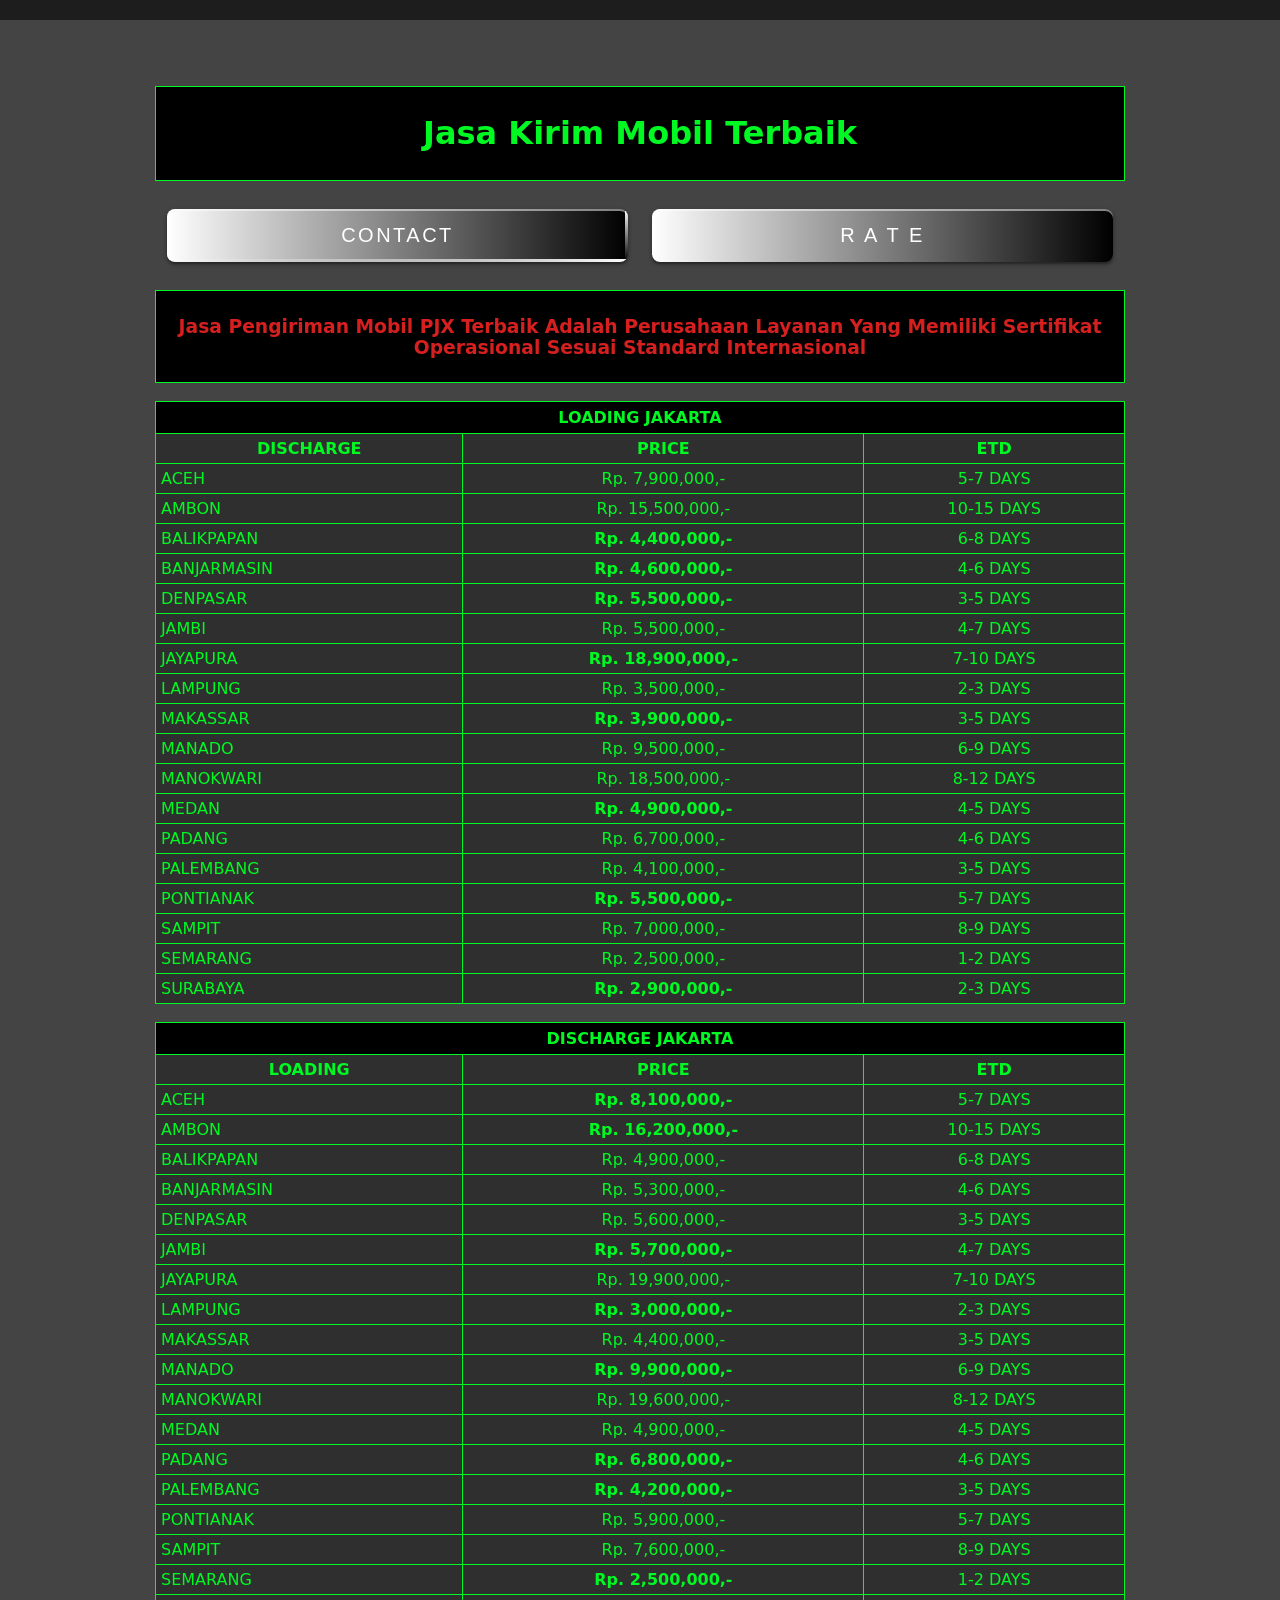
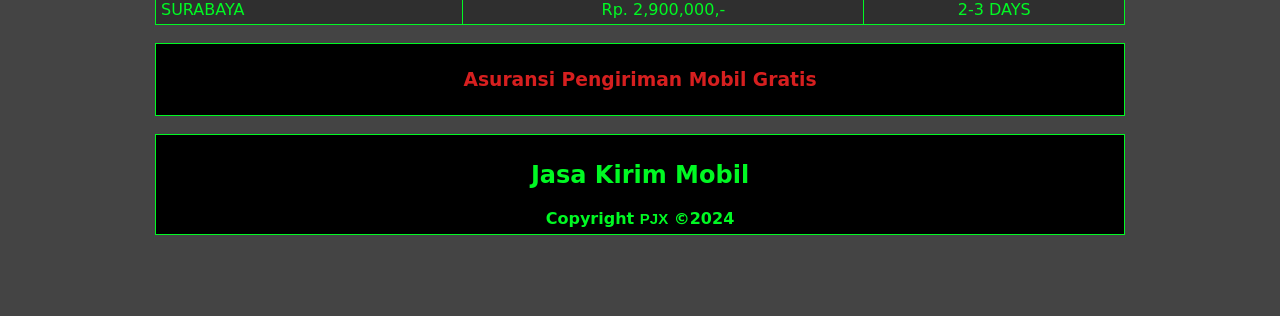
==== commit b67b3a60: "Update index.html" ====
--- a/public/index.html
+++ b/public/index.html
@@ -1,22 +1,132 @@
 <!DOCTYPE html>
-<html lang="en">
+<html amp lang="id-ID">
+
 <head>
-    <meta charset="UTF-8"/>
-    <meta content="width=device-width, initial-scale=1.0" name="viewport"/>
-	<link rel="canonical" href="https://www.pj-ex.com/">
-    <title>Jasa Kirim Barang Kargo Termurah Kurir Paket COD Tercepat 2024</title>
-    <meta content="PJX - Perusahaan Layanan Jasa Kirim Export Via Udara Import Barang Kargo LCL FCL Via Laut Termurah Berbagai Negara Serta Kurir Paket COD Tercepat 2024" name="description"/>
-    <meta content="jasa pengiriman, kirim barang, kirim paket, kirim parcel, kurir cod, export import" name="keyword"/>
-    <meta content="index, follow" name="robots"/>
-    <link href="https://pjex.netlify.app/img/logo-pjx-new.svg" rel="icon" type="image/x-icon"/>
-    <link href="https://pjex.netlify.app/assets/css/style.css" rel="stylesheet"/>
-    <link href="https://pjex.netlify.app/assets/css/pj.css" rel="stylesheet"/>
-
-	<link href="https://cdn.jsdelivr.net/npm/bootstrap@5.3.2/dist/css/bootstrap.min.css" rel="stylesheet" integrity="sha384-T3c6CoIi6uLrA9TneNEoa7RxnatzjcDSCmG1MXxSR1GAsXEV/Dwwykc2MPK8M2HN" crossorigin="anonymous">
-
-	<meta name="google-site-verification" content="3Z2LazFA5FUVFfA0Flhi4HYOPJumibY--T3xSHDtXrY" />
-
-	<script type="application/ld+json">
+	<meta charset="utf-8">
+	 <meta name="viewport"
+      content="width=device-width,minimum-scale=1,initial-scale=1"
+    />
+
+<style amp-boilerplate>body{-webkit-animation:-amp-start 8s steps(1,end) 0s 1 normal both;-moz-animation:-amp-start 8s steps(1,end) 0s 1 normal both;-ms-animation:-amp-start 8s steps(1,end) 0s 1 normal both;animation:-amp-start 8s steps(1,end) 0s 1 normal both}@-webkit-keyframes -amp-start {
+        from {
+            visibility: hidden
+        }
+
+        to {
+            visibility: visible
+        }
+    }@-moz-keyframes -amp-start {
+        from {
+            visibility: hidden
+        }
+
+        to {
+            visibility: visible
+        }
+    }@-ms-keyframes -amp-start {
+        from {
+            visibility: hidden
+        }
+
+        to {
+            visibility: visible
+        }
+    }@-o-keyframes -amp-start {
+        from {
+            visibility: hidden
+        }
+
+        to {
+            visibility: visible
+        }
+    }@keyframes -amp-start {
+        from {
+            visibility: hidden
+        }
+
+        to {
+            visibility: visible
+        }
+    }</style>
+    
+    
+<noscript>
+    <style amp-boilerplate>body{-webkit-animation:none;-moz-animation:none;-ms-animation:none;animation:none}</style>
+</noscript>
+<script async src="https://cdn.ampproject.org/v0.js"></script>
+<script async custom-element="amp-carousel" src="https://cdn.ampproject.org/v0/amp-carousel-0.1.js"></script>
+<script async custom-element="amp-sidebar" src="https://cdn.ampproject.org/v0/amp-sidebar-0.1.js"></script>
+<script async custom-element="amp-anim" src="https://cdn.ampproject.org/v0/amp-anim-0.1.js"></script>
+<script async custom-element="amp-iframe" src="https://cdn.ampproject.org/v0/amp-iframe-0.1.js"></script>
+<script async custom-element="amp-lightbox" src="https://cdn.ampproject.org/v0/amp-lightbox-0.1.js"></script>
+<script async custom-element="amp-analytics" src="https://cdn.ampproject.org/v0/amp-analytics-0.1.js"></script>
+
+<style amp-custom>:root{--small-font:15px;--normal-font:16px;--large-font:17px;--x-large-font:18px}body{font-size:var(--small-font);display:flex;flex-direction:column;padding-top:60px;padding-bottom:55px;user-select:none}h1,h2 {color:#00f923}h3{color:#d61f1f} h4 {color:#00f923}a{text-decoration:none}summary{outline:none}.container{align-self:center;margin-left:auto;margin-right:auto}.logo-container{text-align:center;padding:10px;display:flex;justify-content:center;align-items:center;position:fixed;top:0;left:0;right:0;z-index:99}.logo-container .logo{width:calc(30px*120/30);display:block}.logo-container .logo amp-img{flex-grow:1}.link-container{display:flex;justify-content:center;font-size:var(--x-large-font);padding:0;width:100%}.link-container a{width:50%;text-align:center;padding:15px 20px;text-transform:uppercase}.animated-button1{background:linear-gradient(to bottom,#000000,#000000);padding:16px 40px;margin:10px 12px;display:inline-block;-webkit-transform:translate(0,0);transform:translate(0,0);overflow:hidden;color:#ffffff;font-size:20px;letter-spacing:2.5px;text-align:center;text-transform:uppercase;text-decoration:none;-webkit-box-shadow:inset 0 2px 0 rgba(255,255,255,.5) , 0 2px 2px rgba(0,0,0,.3) , 0 2px 4px 1px rgba(0,0,0,.2);box-shadow:inset 0 2px 0 rgba(255,255,255,.5) , 0 2px 2px rgba(0,0,0,.3) , 0 2px 4px 1px rgba(0,0,0,.2);border-radius:8px;font-family:Convergence,sans-serif}.animated-button1::before{content:'';position:absolute;top:0;left:0;width:100%;height:100%;background-color:#ad8585;opacity:0;-webkit-transition:.2s opacity ease-in-out;transition:.2s opacity ease-in-out}.animated-button1:hover::before{opacity:.2}.animated-button1 span{position:absolute}.animated-button1 span:nth-child(1) {top:0;top:0;left:0;width:100%;height:60px;background:-webkit-gradient(linear,right top,left top,from(rgba(43,8,8,0)),to(#0f0));background:linear-gradient(to left,rgba(43,8,8,0),#fff);-webkit-animation:2s animateTop linear infinite;animation:2s animateTop linear infinite}@keyframes animateTop {
+        0% {
+            -webkit-transform:translateX(100%);
+            transform:translateX(100%)
+        }
+        100% {
+            -webkit-transform:translateX(-100%);
+            transform:translateX(-100%)
+        }
+    }.animated-button1 span:nth-child(2) {top:0;right:0;height:100%;width:3px;background:-webkit-gradient(linear,left bottom,left top,from(rgba(43,8,8,0)),to(#0f0));background:linear-gradient(to top,rgba(43,8,8,0),#fff);-webkit-animation:2s animateRight linear -1s infinite;animation:2s animateRight linear -1s infinite}@keyframes animateRight {
+        0% {
+            -webkit-transform:translateY(100%);
+            transform:translateY(100%)
+        }
+        100% {
+            -webkit-transform:translateY(-100%);
+            transform:translateY(-100%)
+        }
+    }.animated-button1 span:nth-child(3) {bottom:0;left:0;width:100%;height:3px;background:-webkit-gradient(linear,left top,right top,from(rgba(43,8,8,0)),to(#0f0));background:linear-gradient(to right,rgba(43,8,8,0),#fff);-webkit-animation:2s animateBottom linear infinite;animation:2s animateBottom linear infinite}@keyframes animateBottom {
+        0% {
+            -webkit-transform:translateX(-100%);
+            transform:translateX(-100%)
+        }
+        100% {
+            -webkit-transform:translateX(100%);
+            transform:translateX(100%)
+        }
+    }.animated-button1 span:nth-child(4) {top:0;left:0;height:100%;width:3px;background:-webkit-gradient(linear,left top,left bottom,from(rgba(43,8,8,0)),to(#0f0));background:linear-gradient(to bottom,rgba(43,8,8,0),#fff);-webkit-animation:2s animateLeft linear -1s infinite;animation:2s animateLeft linear -1s infinite}@keyframes animateLeft {
+        0% {
+            -webkit-transform:translateY(-100%);
+            transform:translateY(-100%)
+        }
+        100% {
+            -webkit-transform:translateY(100%);
+            transform:translateY(100%)
+        }
+    }.main-menu-container{list-style-type:none;display:flex;flex-wrap:wrap;margin:0;padding:10px 0;background-color:#02071c}.main-menu-container li{flex-basis:calc(25% - 10px);padding:5px}.main-menu-container li a{display:flex;padding:5px 0;justify-content:center;align-items:center;flex-direction:column;color:#fff;font-size:var(--normal-font);text-transform:inherit;font-family:system-ui}.main-menu-container li amp-img{margin:8px 0}.jackpot-container{display:flex;justify-content:center;position:relative}.jackpot-container .jackpot-prize{color:#fff}.jackpot-container .jackpot-currency{color:#03ffd8}.footer-container{text-align:center}.footer-container .bank-list,.footer-container .social-media-list,.footer-container .contact-list,.footer-container .footer-links{display:flex;flex-wrap:wrap;margin:0 auto;padding:10px 0;list-style-type:none}.footer-container .contact-list li{flex-basis:50%}.footer-container .contact-list li a{margin:5px 10px;display:flex;align-items:center;background-color:#040a2a;border-radius:30px;color:#fff;font-size:var(--normal-font)}.footer-container .contact-list>li a i{display:inline-flex;align-items:center;justify-content:center;-webkit-box-align:center;-ms-flex-align:center;width:36px;height:36px;margin-right:10px;border-radius:50%;background:#51c332}.footer-container .contact-list>li a i amp-img{margin:5px;flex-basis:0;-ms-flex-preferred-size:0;-webkit-box-flex:1;-ms-flex-positive:1;flex-grow:1}.footer-container .social-media-list{justify-content:center}.footer-container .social-media-list li{flex-basis:25%}.footer-container .bank-list{justify-content:center}.footer-container .bank-list li{flex-basis:25%;position:relative;display:flex;justify-content:center;padding-bottom:10px;height:27px}.footer-container .bank-list span[data-online="true"],.footer-container .bank-list span[data-online="false"]{width:5px;margin-right:5px;border-radius:2px}.footer-container .bank-list span[data-online="true"]{background-color:#0f0}.footer-container .bank-list span[data-online="false"]{background-color:#e00}.footer-container .footer-links{background-color:#ff7800;flex-wrap:wrap;justify-content:center}.footer-container .footer-links li{flex-basis:calc(25% - 3px);margin-bottom:5px}.footer-container .footer-links>li:not(:nth-child(5n+5)):not(:first-child) {border-left:1px solid #fff}.footer-container .footer-links li a{padding:5px;color:#fff;font-size:var(--normal-font)}.site-description{background-color:#050c29;padding:10px}.copyright{padding:25px 0 20px;display:flex;flex-direction:column;justify-content:center}.copyright div{padding-bottom:10px}.fixed-footer{display:flex;justify-content:space-around;position:fixed;background-color:#ff7800;padding:5px 0;left:0;right:0;bottom:0;z-index:99}.fixed-footer a{flex-basis:calc((100% - 15px*6)/5);display:flex;flex-direction:column;justify-content:center;align-items:center;color:#999}.fixed-footer a.active{color:#00f923}@media (min-width:768px){body{font-size:var(--normal-font)}.container{width:970px}.site-menu{width:20%}}@media (min-width:1400px){.container{width:1170px}}@media (min-width:992px){.container{width:970px}}body{font-family:'digital_sans_ef_medium';background-color:#000418}.jackpot-prize{position:absolute;font-size:20px;bottom:20%}.modal-dialog{background:rgba(0,0,0,.5);width:100%;height:100%;position:absolute;display:flex;align-items:center;justify-content:center}.modal-content{background:#0c0c0c;border-color:#0c0c0c;color:#bbb;flex-basis:95%;pointer-events:initial;border:0;border-radius:10px;border:5px solid #000}.modal-header{background:#0c0c0c;border-bottom-color:#333;text-align:center;border-top-left-radius:inherit;border-top-right-radius:inherit;border-bottom:0;min-height:50px;text-transform:uppercase;display:contents}.modal-content h4{color:#1b4bff}.modal-header .close{opacity:1;margin:0;color:#fff;float:right;font-size:21px;font-weight:bold;line-height:1;text-shadow:0 1px 0 #fff;background-color:transparent;border:none}.modal-body{position:relative;padding:20px}.fixed-footer{background-color:#1e274b}.fixed-footer a{background-color:inherit;flex-basis:calc((100% - 15px*6)/5);max-width:75px;color:#fff;font-size:var(--small-font)}.fixed-footer a.active{color:#00f923}.fixed-footer .center{transform:scale(1);background:center no-repeat;background-size:contain;background-color:inherit;border-radius:50%}.fixed-footer amp-img{max-width:40%;margin-bottom:5px}.fixed-footer .live-chat-icon{animation:pulse 3s infinite}.download-apk-container{background:var(--image-src);background-size:cover;display:flex;color:#fff;align-items:center;font-family:sans-serif}.download-apk-container .modal{font-family:'digital_sans_ef_medium'}.download-apk-container .popup-modal[data-title] .modal-title:before{content:none}.download-apk-container .popup-modal .modal-header h4{font-size:24px}.download-apk-container .popup-modal .modal-body{padding-top:0}.download-apk-container .popup-modal .modal-body img{height:20px;width:20px}.download-apk-container .popup-modal .modal-body h5{font-size:18px;color:inherit;text-transform:uppercase;margin-block-start:0;margin-block-end:0}.download-apk-container .popup-modal .modal-body ol{list-style:decimal;padding-left:5px;line-height:20px}.download-apk-container h2,.download-apk-container h3{margin:0}.download-apk-container h2{font-weight:600;font-size:var(--x-large-font);text-transform:uppercase}.download-apk-container h3{font-size:var(--small-font);font-weight:100}.download-apk-container a{font-size:var(--small-font);text-transform:uppercase}.download-apk-container>div{flex-basis:50%}.download-apk-container>div:first-child{align-self:flex-end}.download-apk-info{display:flex;justify-content:flex-start;padding:7px 0}.download-apk-info>div{flex-basis:45%;max-width:45%}.download-apk-section{text-align:center;margin-right:5px}.download-apk-section a{color:#fff;text-transform:uppercase;padding:2px 0;display:block;border-radius:20px;text-align:center;background:#f69c00;background:linear-gradient(to bottom,#f69c00 0%,#d17601 100%)}.download-apk-guide{text-decoration:underline;color:#fff;background-color:transparent;border:none;text-transform:uppercase;font-size:var(--small-font)}@media (max-width:575.98px){.download-apk-section amp-img{width:50px}}body{background-color:#444}.logo-container{background-color:#1d1d1d}.main-menu-container{background-color:#0a0a0a}.main-menu-container li a{color:#fff}.jackpot-container .jackpot-prize{color:#baad6b}.jackpot-container .jackpot-currency{color:#baad6b}.footer-container{color:#fff;font-family:system-ui}.footer-container .contact-list li a{background-color:#585858;color:#fff}.footer-container .contact-list>li a i{background:#00f923}.footer-container .bank-list span[data-online="true"]{background-color:#0f0}.footer-container .bank-list span[data-online="false"]{background-color:#e00}.footer-container .footer-links{background-color:#1d1d1d}.footer-container .footer-links>li:not(:nth-child(5n+5)):not(:first-child) {border-color:#ccc}.footer-container .footer-links li a{color:#b9a353}.site-description{background-color:#080808}.fixed-footer{background-color:#1d1d1d}.fixed-footer a{color:#fff;font-family:system-ui}.fixed-footer a.active{color:#ffcd00}.modal-content h4{color:#b18f35}.download-apk-section a{color:#fff;background:#f8e689;background:linear-gradient(to bottom,#f8e689 0%,#bf8e20 100%)}@media (min-width:768px){body{background-color:#444}}.berkedip{font-family:tahoma,arial,helvetica,sans-serif;font-size:15px;color:#999;animation:berkedip 1s ease-out infinite}p,li{text-align:justify}@keyframes berkedip { 
+    from { 
+    text-shadow: 0px 0px 1px #def, 0px 0px 2px #def, 0px 0px 2px #def, 0px 0px 2px #def, 0px 0px 2px #def, 0px 0px 2px #def, 0px 0px 2px #fff, 0px 0px 12px #fff, 0px 0px 5px #fff, 0px 0px 5px #fff, 0px 0px 5px #7B96B8, 0px 0px 5px #7B96B8, 0px 5px 2px #ffffe8, 0px 5px 25px #ffffe8, 0px 5px 50px #e4be0d, 0px 5px 50px #e4be0d, 0px -5px 50px #e4be0d, 0px -5px 50px #e4be0d; 
+    color: #fff, #fff, #fff, #ffffe8, #fdfebe, #fdff74, #ffe674, #e4be0d; 
+    } 
+    }.faq .faq-title{background-color:#000000;padding:10px;border-top-left-radius:10px;border-top-right-radius:10px;color:#ffffff;font-size:larger;text-transform:capitalize;font-weight:bolder}.faq .faq-desc{background-color:#fff;padding:10px;border-bottom-left-radius:10px;border-bottom-right-radius:10px;color:#000}.faq .faq-desc li{font-size:small;color:#000;text-align:left}.faq{margin:7px}</style>
+
+	<title>Jasa Kirim Mobil Terbaik</title>
+    <meta name="description" content="Jasa Kirim Mobil Terbaik" />
+	<link rel="canonical" href="https://media.outdooraction.co.nz/">
+
+<meta property="og:image" content="https://www.pj-ex.com/img/jasa-pengiriman-mobil-terbaik.jpg"/>
+<meta property="og:title" content="Jasa Kirim Mobil"/>
+<meta property="og:description" content="Jasa Kirim Mobil"/>
+<meta property="og:type" content="website"/>
+<meta name="theme-color" content="Black">
+
+
+<link href="https://pjex.netlify.app/img/favicon-pjx.png" rel="shortcut icon" type="image/x-icon">
+<link rel="apple-touch-icon" href="https://pjex.netlify.app/img/logo-icon-pjx-new-128.png"/>
+<meta name="description" content="PJX"/>
+<meta name="keywords" content="jasa kirim mobil, jasa pengiriman mobil, kirim mobil terbaik">
+<meta name="robots" content="index,follow">
+<meta name="language" content="id-ID">
+<meta name="author" content="PJX">
+<meta name="googlebot" content="index,follow"/>
+<meta property="og:url" content="https://media.outdooraction.co.nz/"/>
+
+
+<script type="application/ld+json">
         {
             "@context": "https://schema.org",
             "@type": "BreadcrumbList",
@@ -24,16 +134,16 @@
                 "@type": "ListItem",
                 "position": 1,
                 "name": "Home",
-                "item": "https://www.pj-ex.com/"
+                "item": "https://media.outdooraction.co.nz/"
             },{
                 "@type": "ListItem",
                 "position": 2,
                 "name": "PJX",
-                "item": "https://www.pj-ex.com/"
+                "item": "https://www.pj-ex.com/amp/outdooraction/"
             },{
                 "@type": "ListItem",
                 "position": 3,
-                "name": "Jasa Kirim Barang Kargo Termurah Kurir Paket COD Tercepat 2024"
+                "name": "Jasa Kirim Mobil Terbaik"
             }]
         }
 </script>
@@ -43,237 +153,288 @@
             "@context": "https://schema.org",
             "@type": "Organization",
             "name": "PJX",
-            "alternateName": "Jasa Kirim Barang Kargo Termurah Kurir Paket COD Tercepat 2024",
-            "url": "https://www.pj-ex.com/",
-            "logo": "https://pjex.netlify.app/img/logo-pjx-new.svg",
-            "sameAs": "https://pjex.netlify.app/"
+            "alternateName": "Jasa Kirim Mobil Terbaik",
+            "url": "https://media.outdooraction.co.nz/",
+            "logo": "https://pjex.netlify.app/img/logo-icon-pjx-new-128.png",
+            "sameAs": "https://www.pj-ex.com/amp/outdooraction/"
         }
 </script>
 
 
-<script async src="https://www.googletagmanager.com/gtag/js?id=G-TDYHN465T9"></script>
-<script>
-  window.dataLayer = window.dataLayer || [];
-  function gtag(){dataLayer.push(arguments);}
-  gtag('js', new Date());
-
-  gtag('config', 'G-TDYHN465T9');
+<script type="application/ld+json">{
+    "@context": "https://schema.org/",
+    "@type": "CreativeWorkSeries",
+    "name": "PJX",
+    "aggregateRating": {
+        "@type": "AggregateRating",
+        "ratingValue": "4.9",
+        "bestRating": "5",
+        "ratingCount": "883"
+    }
+}
 </script>
-
-<script>(function(w,d,s,l,i){w[l]=w[l]||[];w[l].push({'gtm.start':
-new Date().getTime(),event:'gtm.js'});var f=d.getElementsByTagName(s)[0],
-j=d.createElement(s),dl=l!='dataLayer'?'&l='+l:'';j.async=true;j.src=
-'https://www.googletagmanager.com/gtm.js?id='+i+dl;f.parentNode.insertBefore(j,f);
-})(window,document,'script','dataLayer','GTM-5ZQM8F5L');</script>
 
 </head>
 <body>
-<header>
-    <div class="logo">
-        <a href="https://www.pj-ex.com/"><img alt="PJX Logo" src="https://pjex.netlify.app/img/logo-hijau.gif"/></a>
-<p></p>
+
+    <div class="logo-container">
+            <a href="https://www.pj-ex.com" class="logo">
+                <amp-img title="Jasa Kirim Mobil" layout="responsive" height="150" width="400" src="https://pjex.netlify.app/img/logo-hijau.gif" alt="PJX" noloading></amp-img>
+            </a>
     </div>
-    <ul>
-        <!--<li>Home</li>
-        <li>Product</li>
-        <li>Blog</li>
-        <li>About</li>-->
-        <li class="contact" id="contact-header">CONTACT</li>
-    </ul>
-</header>
-<section class="section_1">
-    <div class="section_1_img" data-aos="fade-right" data-aos-duration="1000">
-        <img alt="" src="https://pjex.netlify.app/img/logo-hijau.gif"/>
-
-	</div>
-    <div class="section_1_desc" data-aos="fade-left" data-aos-duration="1000">
-        <p>Jasa Pengiriman Barang</p>
-
-	</div>
-</section>
-<div class="distance_section_1"></div>
-<div class="section_2">
-    <div class="section_2_desc" data-aos="fade-right" data-aos-duration="1000">
-        <p>Jasa Kirim Barang Kargo Termurah Kurir Paket COD Tercepat 2024</p>
-        <p>Jasa Kirim Barang Kargo Termurah Kurir Paket COD Tercepat 2024</p>
-        <button class="contact" id="contact-section-2-1">CONTACT</button>
+
+		<footer class="footer-container container">
+        <table style="width: 100%; border-color: #00f923; border-collapse: collapse; color: #00f923; text-align: left; margin: 18px auto 18px auto;" border="1">
+            <tr bgcolor="#000000">
+            <th style="text-align: center;padding: 6px;"colspan="3"><h1>Jasa Kirim Mobil Terbaik</h1>
+			</table>
+
+    
+<amp-carousel class="carousel-container" layout="responsive" width="1450" height="600" type="slides" autoplay delay="5000" loop>
+            <amp-img title="Jasa Kirim Mobil Terbaik" src="https://pjex.netlify.app/img/jasa-pengiriman-mobil-terbaik.jpg" alt="PJX" width="1450" height="600" layout="responsive"></amp-img>
+</amp-carousel>
+
+    <div class="link-container container">
+        <a href="https://api.whatsapp.com/send/?phone=6282177776110&text&type=phone_number&app_absent=0" class="animated-button1" target="_blank" rel="nofollow noopener"><span></span>
+       <span></span>
+       <span></span>
+       <span></span>CONTACT</a>
+        <a href="https://api.whatsapp.com/send/?phone=6282177776110&text&type=phone_number&app_absent=0" class="animated-button1" target="_blank" rel="nofollow noopener"><span></span>R A T E</a>
     </div>
-    <div class="section_2_card">
-        <div class="section_2_card_content" data-aos="fade-up" data-aos-anchor-placement="center-bottom" data-aos-duration="1000">
-            <div class="section_2_card_content_img">
-                <img alt="chat" src="https://gurunawala.netlify.app/assets/report-icon.png"/>
-            </div>
-            <div class="section_2_card_content_desc">
-                <p>Jemputan Tepat Waktu</p>
-                <p>Jasa Kirim Barang Kargo Termurah Kurir Paket COD Tercepat 2024</p>
-            </div>
+
+
+	<footer class="footer-container container">
+        <table style="width: 100%; border-color: #00f923; border-collapse: collapse; color: #00f923; text-align: left; margin: 18px auto 18px auto;" border="1">
+            <tr bgcolor="#000000">
+            <th style="text-align: center;padding: 6px;"colspan="3"><h3>Jasa Pengiriman Mobil PJX Terbaik Adalah Perusahaan Layanan Yang Memiliki Sertifikat Operasional Sesuai Standard Internasional</h3>
+			</table>
+
+
+
+    <footer class="footer-container container">
+        <table style="width: 100%; border-color: #00f923; border-collapse: collapse; color: #00f923; text-align: left; margin: 18px auto 18px auto;" border="1">
+            <tr bgcolor="#000000">
+            <th style="text-align: center;padding: 6px;"colspan="3"><strong>LOADING JAKARTA</strong></th>
+
+            <tbody>
+            <tr bgcolor="#2f2f2f">
+			<td style="padding: 5px;"><strong><center>DISCHARGE</center></strong></td>
+            <td style="padding: 5px; color: #00f923;"><strong><center>PRICE</center></strong></td>
+			<td style="padding: 5px; color: #00f923;"><strong><center>ETD</center></strong></td>
+            </tr>
+            <tr bgcolor="#2f2f2f">
+            <td style="padding: 5px;">ACEH</td>
+            <td style="padding: 5px; color: #00f923;"><center>Rp. 7,900,000,-</center></td>
+			<td style="padding: 5px; color: #00f923;"><center>5-7 DAYS</center></td>
+            </tr>
+            <tr bgcolor="#2f2f2f">
+            <td style="padding: 5px;">AMBON</td>
+            <td style="padding: 5px; color: #00f923;"><center>Rp. 15,500,000,-</center></td>
+			<td style="padding: 5px; color: #00f923;"><center>10-15 DAYS</center></td>
+            </tr>
+			<tr bgcolor="#2f2f2f">
+            <td style="padding: 5px;">BALIKPAPAN</td>
+            <td style="padding: 5px; color: #00f923;"><strong><center>Rp. 4,400,000,-</center></strong></td>
+			<td style="padding: 5px; color: #00f923;"><center>6-8 DAYS</center></td>
+            </tr>
+			<tr bgcolor="#2f2f2f">
+            <td style="padding: 5px;">BANJARMASIN</td>
+            <td style="padding: 5px; color: #00f923;"><strong><center>Rp. 4,600,000,-</center></strong></td>
+			<td style="padding: 5px; color: #00f923;"><center>4-6 DAYS</center></td>
+            </tr>
+			<tr bgcolor="#2f2f2f">
+            <td style="padding: 5px;">DENPASAR</td>
+            <td style="padding: 5px; color: #00f923;"><strong><center>Rp. 5,500,000,-</center></strong></td>
+			<td style="padding: 5px; color: #00f923;"><center>3-5 DAYS</center></td>
+            </tr>
+			<tr bgcolor="#2f2f2f">
+            <td style="padding: 5px;">JAMBI</td>
+            <td style="padding: 5px; color: #00f923;"><center>Rp. 5,500,000,-</center></td>
+			<td style="padding: 5px; color: #00f923;"><center>4-7 DAYS</center></td>
+            </tr>
+			<tr bgcolor="#2f2f2f">
+            <td style="padding: 5px;">JAYAPURA</td>
+            <td style="padding: 5px; color: #00f923;"><strong><center>Rp. 18,900,000,-</center></strong></td>
+			<td style="padding: 5px; color: #00f923;"><center>7-10 DAYS</center></td>
+            </tr>
+			<tr bgcolor="#2f2f2f">
+            <td style="padding: 5px;">LAMPUNG</td>
+            <td style="padding: 5px; color: #00f923;"><center>Rp. 3,500,000,-</center></td>
+			<td style="padding: 5px; color: #00f923;"><center>2-3 DAYS</center></td>
+            </tr>
+			<tr bgcolor="#2f2f2f">
+            <td style="padding: 5px;">MAKASSAR</td>
+            <td style="padding: 5px; color: #00f923;"><strong><center>Rp. 3,900,000,-</center></strong></td>
+			<td style="padding: 5px; color: #00f923;"><center>3-5 DAYS</center></td>
+            </tr>
+			<tr bgcolor="#2f2f2f">
+            <td style="padding: 5px;">MANADO</td>
+            <td style="padding: 5px; color: #00f923;"><center>Rp. 9,500,000,-</center></td>
+			<td style="padding: 5px; color: #00f923;"><center>6-9 DAYS</center></td>
+            </tr>
+			<tr bgcolor="#2f2f2f">
+            <td style="padding: 5px;">MANOKWARI</td>
+            <td style="padding: 5px; color: #00f923;"><center>Rp. 18,500,000,-</center></td>
+			<td style="padding: 5px; color: #00f923;"><center>8-12 DAYS</center></td>
+            </tr>
+			<tr bgcolor="#2f2f2f">
+            <td style="padding: 5px;">MEDAN</td>
+            <td style="padding: 5px; color: #00f923;"><strong><center>Rp. 4,900,000,-</center></strong></td>
+			<td style="padding: 5px; color: #00f923;"><center>4-5 DAYS</center></td>
+            </tr>
+			<tr bgcolor="#2f2f2f">
+            <td style="padding: 5px;">PADANG</td>
+            <td style="padding: 5px; color: #00f923;"><center>Rp. 6,700,000,-</center></td>
+			<td style="padding: 5px; color: #00f923;"><center>4-6 DAYS</center></td>
+            </tr>
+			<tr bgcolor="#2f2f2f">
+            <td style="padding: 5px;">PALEMBANG</td>
+            <td style="padding: 5px; color: #00f923;"><center>Rp. 4,100,000,-</center></td>
+			<td style="padding: 5px; color: #00f923;"><center>3-5 DAYS</center></td>
+            </tr>
+			<tr bgcolor="#2f2f2f">
+            <td style="padding: 5px;">PONTIANAK</td>
+            <td style="padding: 5px; color: #00f923;"><strong><center>Rp. 5,500,000,-</center></strong></td>
+			<td style="padding: 5px; color: #00f923;"><center>5-7 DAYS</center></td>
+            </tr>
+			<tr bgcolor="#2f2f2f">
+            <td style="padding: 5px;">SAMPIT</td>
+            <td style="padding: 5px; color: #00f923;"><center>Rp. 7,000,000,-</center></td>
+			<td style="padding: 5px; color: #00f923;"><center>8-9 DAYS</center></td>
+            </tr>
+			<tr bgcolor="#2f2f2f">
+            <td style="padding: 5px;">SEMARANG</td>
+            <td style="padding: 5px; color: #00f923;"><center>Rp. 2,500,000,-</center></td>
+			<td style="padding: 5px; color: #00f923;"><center>1-2 DAYS</center></td>
+            </tr>
+			<tr bgcolor="#2f2f2f">
+            <td style="padding: 5px;">SURABAYA</td>
+            <td style="padding: 5px; color: #00f923;"><strong><center>Rp. 2,900,000,-</center></strong></td>
+			<td style="padding: 5px; color: #00f923;"><center>2-3 DAYS</center></td>
+            </tr>
+            </tbody>
+            </table>
+	
         </div>
-        <div class="section_2_card_content" data-aos="fade-up" data-aos-anchor-placement="center-bottom" data-aos-duration="1000">
-            <div class="section_2_card_content_img">
-                <img alt="chat" src="https://gurunawala.netlify.app/assets/money-icon.png"/>
-            </div>
-            <div class="section_2_card_content_desc">
-                <p>Harga Sangat Efisien</p>
-                <p>Jasa Kirim Barang Kargo Termurah Kurir Paket COD Tercepat 2024</p>
-            </div>
+
+	<footer class="footer-container container">
+        <table style="width: 100%; border-color: #00f923; border-collapse: collapse; color: #00f923; text-align: left; margin: 18px auto 18px auto;" border="1">
+            <tr bgcolor="#000000">
+            <th style="text-align: center;padding: 6px;"colspan="3"><strong>DISCHARGE JAKARTA</strong></th>
+
+            <tbody>
+            <tr bgcolor="#2f2f2f">
+			<td style="padding: 5px;"><strong><center>LOADING</center></strong></td>
+            <td style="padding: 5px; color: #00f923;"><strong><center>PRICE</center></strong></td>
+			<td style="padding: 5px; color: #00f923;"><strong><center>ETD</center></strong></td>
+            </tr>
+            <tr bgcolor="#2f2f2f">
+            <td style="padding: 5px;">ACEH </td>
+            <td style="padding: 5px; color: #00f923;"><strong><center>Rp. 8,100,000,-</center></strong></td>
+			<td style="padding: 5px; color: #00f923;"><center>5-7 DAYS</center></td>
+            </tr>
+            <tr bgcolor="#2f2f2f">
+            <td style="padding: 5px;">AMBON</td>
+            <td style="padding: 5px; color: #00f923;"><strong><center>Rp. 16,200,000,-</center></strong></td>
+			<td style="padding: 5px; color: #00f923;"><center>10-15 DAYS</center></td>
+            </tr>
+			<tr bgcolor="#2f2f2f">
+            <td style="padding: 5px;">BALIKPAPAN</td>
+            <td style="padding: 5px; color: #00f923;"><center>Rp. 4,900,000,-</center></td>
+			<td style="padding: 5px; color: #00f923;"><center>6-8 DAYS</center></td>
+            </tr>
+			<tr bgcolor="#2f2f2f">
+            <td style="padding: 5px;">BANJARMASIN</td>
+            <td style="padding: 5px; color: #00f923;"><center>Rp. 5,300,000,-</center></td>
+			<td style="padding: 5px; color: #00f923;"><center>4-6 DAYS</center></td>
+            </tr>
+			<tr bgcolor="#2f2f2f">
+            <td style="padding: 5px;">DENPASAR</td>
+            <td style="padding: 5px; color: #00f923;"><center>Rp. 5,600,000,-</center></td>
+			<td style="padding: 5px; color: #00f923;"><center>3-5 DAYS</center></td>
+            </tr>
+			<tr bgcolor="#2f2f2f">
+            <td style="padding: 5px;">JAMBI</td>
+            <td style="padding: 5px; color: #00f923;"><strong><center>Rp. 5,700,000,-</center></strong></td>
+			<td style="padding: 5px; color: #00f923;"><center>4-7 DAYS</center></td>
+            </tr>
+			<tr bgcolor="#2f2f2f">
+            <td style="padding: 5px;">JAYAPURA</td>
+            <td style="padding: 5px; color: #00f923;"><center>Rp. 19,900,000,-</center></td>
+			<td style="padding: 5px; color: #00f923;"><center>7-10 DAYS</center></td>
+            </tr>
+			<tr bgcolor="#2f2f2f">
+            <td style="padding: 5px;">LAMPUNG</td>
+            <td style="padding: 5px; color: #00f923;"><strong><center>Rp. 3,000,000,-</center></strong></td>
+			<td style="padding: 5px; color: #00f923;"><center>2-3 DAYS</center></td>
+            </tr>
+			<tr bgcolor="#2f2f2f">
+            <td style="padding: 5px;">MAKASSAR</td>
+            <td style="padding: 5px; color: #00f923;"><center>Rp. 4,400,000,-</center></td>
+			<td style="padding: 5px; color: #00f923;"><center>3-5 DAYS</center></td>
+            </tr>
+			<tr bgcolor="#2f2f2f">
+            <td style="padding: 5px;">MANADO</td>
+            <td style="padding: 5px; color: #00f923;"><strong><center>Rp. 9,900,000,-</center></strong></td>
+			<td style="padding: 5px; color: #00f923;"><center>6-9 DAYS</center></td>
+            </tr>
+			<tr bgcolor="#2f2f2f">
+            <td style="padding: 5px;">MANOKWARI</td>
+            <td style="padding: 5px; color: #00f923;"><center>Rp. 19,600,000,-</center></td>
+			<td style="padding: 5px; color: #00f923;"><center>8-12 DAYS</center></td>
+            </tr>
+			<tr bgcolor="#2f2f2f">
+            <td style="padding: 5px;">MEDAN</td>
+            <td style="padding: 5px; color: #00f923;"><center>Rp. 4,900,000,-</center></td>
+			<td style="padding: 5px; color: #00f923;"><center>4-5 DAYS</center></td>
+            </tr>
+			<tr bgcolor="#2f2f2f">
+            <td style="padding: 5px;">PADANG</td>
+            <td style="padding: 5px; color: #00f923;"><strong><center>Rp. 6,800,000,-</center></strong></td>
+			<td style="padding: 5px; color: #00f923;"><center>4-6 DAYS</center></td>
+            </tr>
+			<tr bgcolor="#2f2f2f">
+            <td style="padding: 5px;">PALEMBANG</td>
+            <td style="padding: 5px; color: #00f923;"><strong><center>Rp. 4,200,000,-</center></strong></td>
+			<td style="padding: 5px; color: #00f923;"><center>3-5 DAYS</center></td>
+            </tr>
+			<tr bgcolor="#2f2f2f">
+            <td style="padding: 5px;">PONTIANAK</td>
+            <td style="padding: 5px; color: #00f923;"><center>Rp. 5,900,000,-</center></td>
+			<td style="padding: 5px; color: #00f923;"><center>5-7 DAYS</center></td>
+            </tr>
+			<tr bgcolor="#2f2f2f">
+            <td style="padding: 5px;">SAMPIT</td>
+            <td style="padding: 5px; color: #00f923;"><center>Rp. 7,600,000,-</center></td>
+			<td style="padding: 5px; color: #00f923;"><center>8-9 DAYS</center></td>
+            </tr>
+			<tr bgcolor="#2f2f2f">
+            <td style="padding: 5px;">SEMARANG</td>
+            <td style="padding: 5px; color: #00f923;"><strong><center>Rp. 2,500,000,-</center></strong></td>
+			<td style="padding: 5px; color: #00f923;"><center>1-2 DAYS</center></td>
+            </tr>
+			<tr bgcolor="#2f2f2f">
+            <td style="padding: 5px;">SURABAYA</td>
+            <td style="padding: 5px; color: #00f923;"><center>Rp. 2,900,000,-</center></td>
+			<td style="padding: 5px; color: #00f923;"><center>2-3 DAYS</center></td>
+            </tr>
+            </tbody>
+            </table>
+	
         </div>
-        <div class="section_2_card_content" data-aos="fade-up" data-aos-anchor-placement="center-bottom" data-aos-duration="1000">
-            <div class="section_2_card_content_img">
-                <img alt="chat" src="https://gurunawala.netlify.app/assets/customer-service-icon.png"/>
-            </div>
-            <div class="section_2_card_content_desc">
-                <p>Customer Service Ramah</p>
-                <p>Jasa Kirim Barang Kargo Termurah Kurir Paket COD Tercepat 2024</p>
-            </div>
-        </div>
-        <div class="section_2_card_content" data-aos="fade-up" data-aos-anchor-placement="center-bottom" data-aos-duration="1000">
-            <div class="section_2_card_content_img">
-                <img alt="chat" src="https://gurunawala.netlify.app/assets/domain-name-icon.png"/>
-            </div>
-            <div class="section_2_card_content_desc">
-                <p>Libur Tetap Dijemput</p>
-                <p>Jasa Kirim Barang Kargo Termurah Kurir Paket COD Tercepat 2024</p>
-            </div>
-        </div>
-        <button class="contact" id="contact-section-2-2">CONTACT</button>
-    </div>
-</div>
-<div class="section_3">
-    <div class="section_3_title">
-        
-    </div>
-    <div class="section_3_content">
-        <div class="section_3_content_img" data-aos="fade-right" data-aos-duration="1000">
-            <img alt="" src="https://feytrans.netlify.app/img/dampak-baik-bagi-anak.jpg"/>
-        </div>
-        <div class="section_3_content_desc" data-aos="zoom-in" data-aos-duration="1000">
-            <p>Dampak Jasa Kirim Barang Kargo Termurah Kurir Paket COD Tercepat 2024</p>
-            <p>Dampak Jasa Kirim Barang Kargo Termurah Kurir Paket COD Tercepat 2024.</p>
-            <button class="contact" id="contact-section-3">CONTACT</button>
-        </div>
-    </div>
-</div>
-<div class="section_4">
-    <p data-aos="fade-up" data-aos-anchor-placement="center-bottom" data-aos-duration="1000">Pilihan Paket Bulanan</p>
-    <div class="section_4_content">
-        <div class="section_4_content_card" data-aos="fade-up" data-aos-duration="1000">
-            <div class="section_4_content_card_img">
-                <img alt="" src="https://gurunawala.netlify.app/assets/paket-hiu-guru-nawala-333.png"/>
-            </div>
-            <div class="section_4_content_card_desc">
-                <p>Jemput</p>
-                <p>Door To Port</p>
-                <div class="section_4_content_card_desc_action">
-                    <p>Rp. 40.000,-</p>
-                </div>
-            </div>
-        </div>
-        <div class="section_4_content_card" data-aos="fade-up" data-aos-duration="1000">
-            <div class="section_4_content_card_img">
-                <img alt="" src="https://gurunawala.netlify.app/assets/paket-naga-guru-nawala-333.png"/>
-            </div>
-            <div class="section_4_content_card_desc">
-                <p>Antar Jemput</p>
-                <p>Port To Port</p>
-                <div class="section_4_content_card_desc_action">
-                    <p>Rp. 60,000,-</p>
-                </div>
-            </div>
-        </div>
-		<div class="section_4_content_card" data-aos="fade-up" data-aos-duration="1000">
-            <div class="section_4_content_card_img">
-                <img alt="" src="https://gurunawala.netlify.app/assets/paket-wild-guru-nawala.png"/>
-            </div>
-            <div class="section_4_content_card_desc">
-                <p>Antar</p>
-                <p>Port To Door</p>
-                <div class="section_4_content_card_desc_action">
-                    <p>Rp. 35,000,-</p>
-                </div>
-            </div>
-        </div>
-    </div>
-</div>
-<div class="section_5">
-    <div class="section_5_title">
-        <p data-aos="fade-up" data-aos-anchor-placement="center-bottom" data-aos-duration="1000">Kata Mereka</p>
-        <p data-aos="fade-up" data-aos-anchor-placement="center-bottom" data-aos-duration="1000">Mengenai PJX?</p>
-    </div>
-    <div class="section_5_content">
-        <div class="section_5_left">
-            <div class="section_5_left_person" data-aos="zoom-in" data-aos-anchor-placement="ceter-bottom" data-aos-duration="2000">
-                <div class="section_5_left_person_img">
-                    <img alt="person" src="https://gurunawala.netlify.app/assets/cece-amelia.jpg"/>
-                </div>
-                <p class="name">Ibu Amelia</p>
-                <p class="position">Business Woman</p>
-                <div class="section_5_left_person_star">
-                    <img alt="star" src="https://gurunawala.netlify.app/assets/star-respons.svg"/>
-                    <img alt="star" src="https://gurunawala.netlify.app/assets/star-respons.svg"/>
-                    <img alt="star" src="https://gurunawala.netlify.app/assets/star-respons.svg"/>
-                    <img alt="star" src="https://gurunawala.netlify.app/assets/star-respons.svg"/>
-                    <img alt="star" src="https://gurunawala.netlify.app/assets/star-respons.svg"/>
-                </div>
-                <p class="preview">Membuat waktu berbisnis lebih efektif dan efisien dengan PJX</p>
-                <button class="contact" id="subscribe-now-testimony">CONTACT</button>
-            </div>
-        </div>
-        <div class="section_5_right">
-            <div class="section_5_right_user1" data-aos="fade-up" data-aos-anchor-placement="bottom-bottom" data-aos-duration="1000">
-                <div class="section_5_right_user1_img"></div>
-                <div class="section_5_right_user1_desc">
-                    <p>Bapak Andos Nainggolan</p>
-                    <p>"Sangat Tepat Waktu"</p>
-                </div>
-            </div>
-            
-            <div class="section_5_right_user3" data-aos="fade-up" data-aos-anchor-placement="bottom-bottom" data-aos-duration="1000">
-                <div class="section_5_right_user3_img"></div>
-                <div class="section_5_right_user3_desc">
-                    <p>Ibu Samitha Dewi</p>
-                    <p>"Mempermudah Pekerjaan Rumah"</p>
-                </div>
-            </div>
-            <div class="sequare_1" data-aos="zoom-out" data-aos-anchor-placement="bottom-bottom" data-aos-duration="2000"></div>
-            <div class="sequare_2" data-aos="zoom-out" data-aos-anchor-placement="bottom-bottom" data-aos-duration="2000"></div>
-            <div class="sequare_3" data-aos="zoom-out" data-aos-anchor-placement="bottom-bottom" data-aos-duration="2000"></div>
-            <div class="sequare_4" data-aos="zoom-out" data-aos-anchor-placement="bottom-bottom" data-aos-duration="2000"></div>
-        </div>
-    </div>
-</div>
-
-<div class="whatsapp-icon">
-      <a target="_blank" href="https://wa.me/6282177776110" class="text-white fw-lighter">
-        <img src="https://feytrans.netlify.app/img/whatsapp.gif" alt="whatsapp" class="img-fluid">
-        <span>WhatsApp</span>
-      </a>
-    </div>
-
-<footer>
-
-	<h1>Jasa Kirim Barang Kargo Termurah Kurir Paket COD Tercepat 2024</h1>
-    <p>Jasa Kirim Barang Kargo Termurah Kurir Paket COD Tercepat 2024.</p>
-
-	<h2>Jasa Kirim Barang Kargo Termurah Kurir Paket COD Tercepat 2024</h2>
-    <p>Jasa Kirim Barang Kargo Termurah Kurir Paket COD Tercepat 2024.</p>
-
-	<h2>Jasa Kirim Barang Kargo Termurah Kurir Paket COD Tercepat 2024</h2>
-    <p>Jasa Kirim Barang Kargo Termurah Kurir Paket COD Tercepat 2024.</p>
-
-	<h3>Jasa Kirim Barang Kargo Termurah Kurir Paket COD Tercepat 2024</h3>
-    <p>Jasa Kirim Barang Kargo Termurah Kurir Paket COD Tercepat 2024.</p>
-
-	<h4>FAQ- PJX</h4>
-
-	<button class="contact" id="subscribe-now-footer">PJX</button>
-	<p>Jasa Kirim Barang Kargo Termurah Kurir Paket COD Tercepat 2024</p>
-    
-</footer>
-<script src="https://pjex.netlify.app/assets/js/pj.js"></script>
-<script src="https://pjex.netlify.app/assets/js/script.js"></script>
-
-<noscript><iframe src="https://www.googletagmanager.com/ns.html?id=GTM-5ZQM8F5L"
-height="0" width="0" style="display:none;visibility:hidden"></iframe></noscript>
+
+		<footer class="footer-container container">
+        <table style="width: 100%; border-color: #00f923; border-collapse: collapse; color: #00f923; text-align: left; margin: 18px auto 18px auto;" border="1">
+            <tr bgcolor="#000000">
+            <th style="text-align: center;padding: 6px;"colspan="3"><h3>Asuransi Pengiriman Mobil Gratis</h3>
+			</table>
+
+        <table style="width: 100%; border-color: #00f923; border-collapse: collapse; color: #00f923; text-align: left; margin: 18px auto 18px auto;" border="1">
+            <tr bgcolor="#000000">
+
+            <th style="text-align: center;padding: 6px;"colspan="3"><h2>Jasa Kirim Mobil</h2>
+       
+                <strong>Copyright <span class="berkedip"><span style="color: #00f923;">PJX</span></span> ©2024</strong><br/>
 
 </body>
 </html>
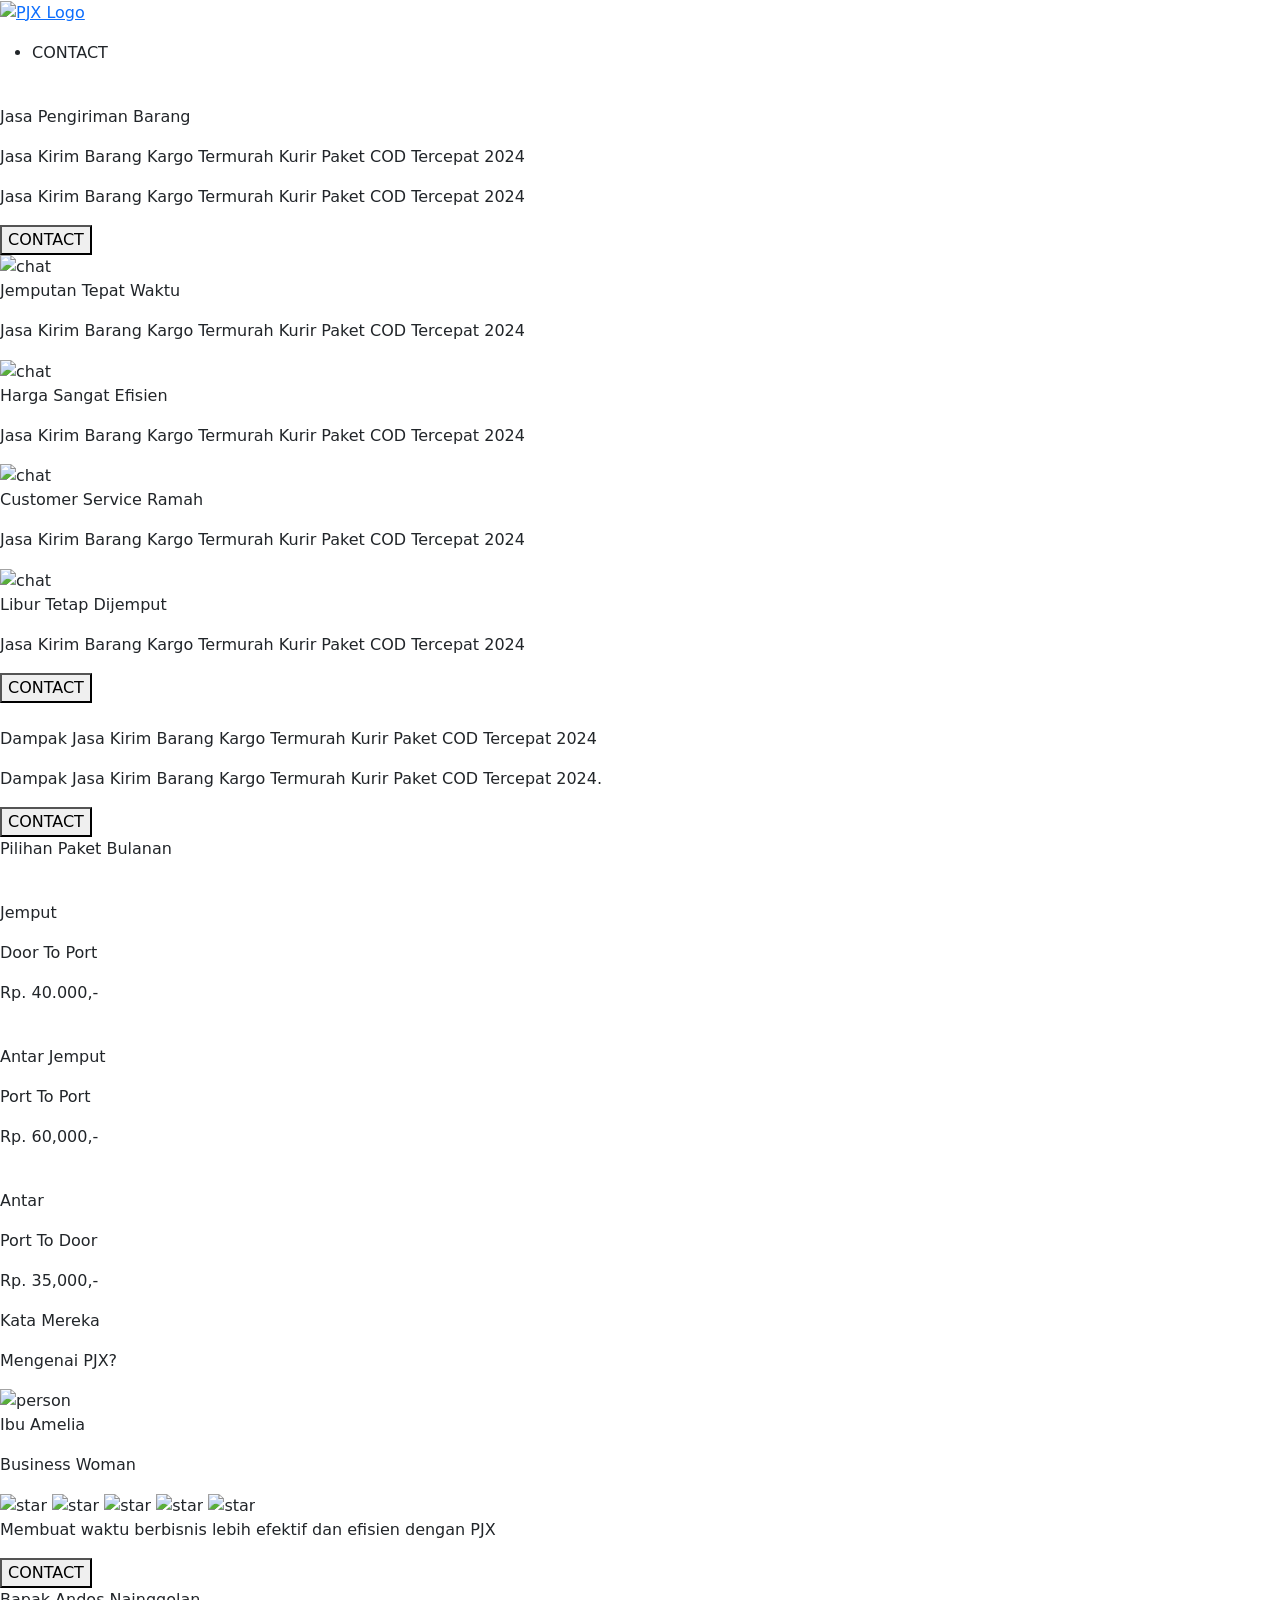
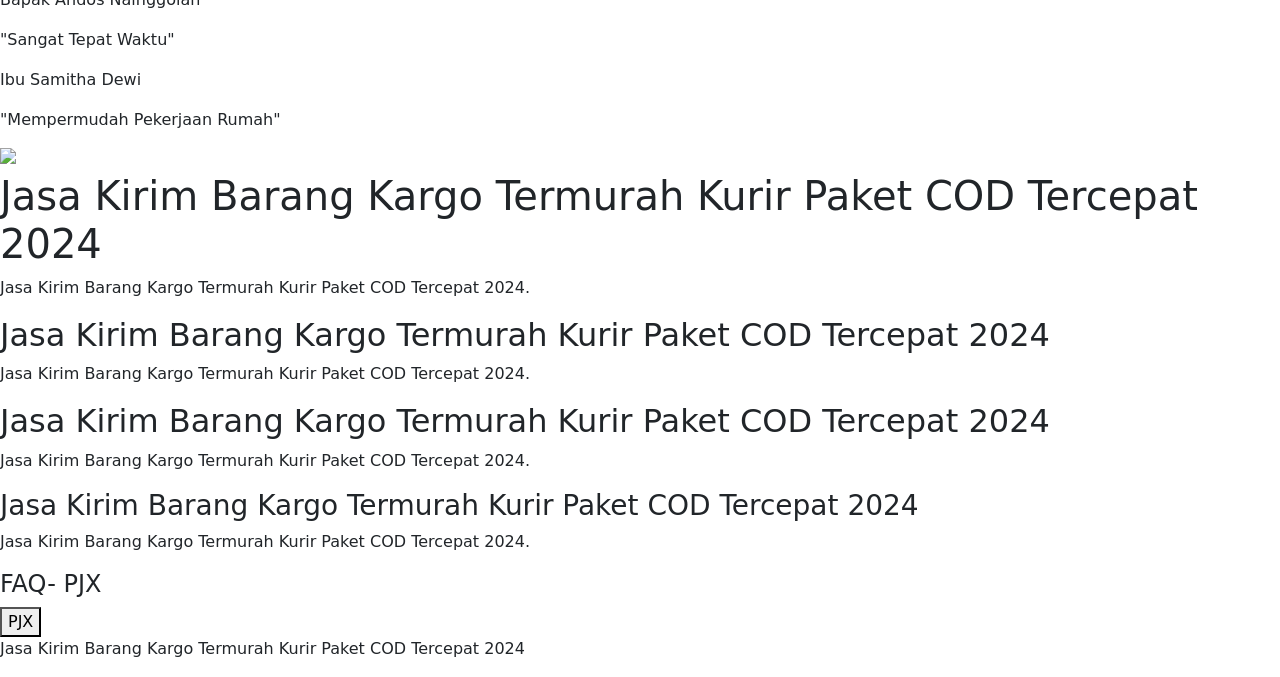
==== commit 431aa092: "Update index.html" ====
--- a/public/index.html
+++ b/public/index.html
@@ -1,132 +1,22 @@
 <!DOCTYPE html>
-<html amp lang="id-ID">
-
+<html lang="en">
 <head>
-	<meta charset="utf-8">
-	 <meta name="viewport"
-      content="width=device-width,minimum-scale=1,initial-scale=1"
-    />
-
-<style amp-boilerplate>body{-webkit-animation:-amp-start 8s steps(1,end) 0s 1 normal both;-moz-animation:-amp-start 8s steps(1,end) 0s 1 normal both;-ms-animation:-amp-start 8s steps(1,end) 0s 1 normal both;animation:-amp-start 8s steps(1,end) 0s 1 normal both}@-webkit-keyframes -amp-start {
-        from {
-            visibility: hidden
-        }
-
-        to {
-            visibility: visible
-        }
-    }@-moz-keyframes -amp-start {
-        from {
-            visibility: hidden
-        }
-
-        to {
-            visibility: visible
-        }
-    }@-ms-keyframes -amp-start {
-        from {
-            visibility: hidden
-        }
-
-        to {
-            visibility: visible
-        }
-    }@-o-keyframes -amp-start {
-        from {
-            visibility: hidden
-        }
-
-        to {
-            visibility: visible
-        }
-    }@keyframes -amp-start {
-        from {
-            visibility: hidden
-        }
-
-        to {
-            visibility: visible
-        }
-    }</style>
-    
-    
-<noscript>
-    <style amp-boilerplate>body{-webkit-animation:none;-moz-animation:none;-ms-animation:none;animation:none}</style>
-</noscript>
-<script async src="https://cdn.ampproject.org/v0.js"></script>
-<script async custom-element="amp-carousel" src="https://cdn.ampproject.org/v0/amp-carousel-0.1.js"></script>
-<script async custom-element="amp-sidebar" src="https://cdn.ampproject.org/v0/amp-sidebar-0.1.js"></script>
-<script async custom-element="amp-anim" src="https://cdn.ampproject.org/v0/amp-anim-0.1.js"></script>
-<script async custom-element="amp-iframe" src="https://cdn.ampproject.org/v0/amp-iframe-0.1.js"></script>
-<script async custom-element="amp-lightbox" src="https://cdn.ampproject.org/v0/amp-lightbox-0.1.js"></script>
-<script async custom-element="amp-analytics" src="https://cdn.ampproject.org/v0/amp-analytics-0.1.js"></script>
-
-<style amp-custom>:root{--small-font:15px;--normal-font:16px;--large-font:17px;--x-large-font:18px}body{font-size:var(--small-font);display:flex;flex-direction:column;padding-top:60px;padding-bottom:55px;user-select:none}h1,h2 {color:#00f923}h3{color:#d61f1f} h4 {color:#00f923}a{text-decoration:none}summary{outline:none}.container{align-self:center;margin-left:auto;margin-right:auto}.logo-container{text-align:center;padding:10px;display:flex;justify-content:center;align-items:center;position:fixed;top:0;left:0;right:0;z-index:99}.logo-container .logo{width:calc(30px*120/30);display:block}.logo-container .logo amp-img{flex-grow:1}.link-container{display:flex;justify-content:center;font-size:var(--x-large-font);padding:0;width:100%}.link-container a{width:50%;text-align:center;padding:15px 20px;text-transform:uppercase}.animated-button1{background:linear-gradient(to bottom,#000000,#000000);padding:16px 40px;margin:10px 12px;display:inline-block;-webkit-transform:translate(0,0);transform:translate(0,0);overflow:hidden;color:#ffffff;font-size:20px;letter-spacing:2.5px;text-align:center;text-transform:uppercase;text-decoration:none;-webkit-box-shadow:inset 0 2px 0 rgba(255,255,255,.5) , 0 2px 2px rgba(0,0,0,.3) , 0 2px 4px 1px rgba(0,0,0,.2);box-shadow:inset 0 2px 0 rgba(255,255,255,.5) , 0 2px 2px rgba(0,0,0,.3) , 0 2px 4px 1px rgba(0,0,0,.2);border-radius:8px;font-family:Convergence,sans-serif}.animated-button1::before{content:'';position:absolute;top:0;left:0;width:100%;height:100%;background-color:#ad8585;opacity:0;-webkit-transition:.2s opacity ease-in-out;transition:.2s opacity ease-in-out}.animated-button1:hover::before{opacity:.2}.animated-button1 span{position:absolute}.animated-button1 span:nth-child(1) {top:0;top:0;left:0;width:100%;height:60px;background:-webkit-gradient(linear,right top,left top,from(rgba(43,8,8,0)),to(#0f0));background:linear-gradient(to left,rgba(43,8,8,0),#fff);-webkit-animation:2s animateTop linear infinite;animation:2s animateTop linear infinite}@keyframes animateTop {
-        0% {
-            -webkit-transform:translateX(100%);
-            transform:translateX(100%)
-        }
-        100% {
-            -webkit-transform:translateX(-100%);
-            transform:translateX(-100%)
-        }
-    }.animated-button1 span:nth-child(2) {top:0;right:0;height:100%;width:3px;background:-webkit-gradient(linear,left bottom,left top,from(rgba(43,8,8,0)),to(#0f0));background:linear-gradient(to top,rgba(43,8,8,0),#fff);-webkit-animation:2s animateRight linear -1s infinite;animation:2s animateRight linear -1s infinite}@keyframes animateRight {
-        0% {
-            -webkit-transform:translateY(100%);
-            transform:translateY(100%)
-        }
-        100% {
-            -webkit-transform:translateY(-100%);
-            transform:translateY(-100%)
-        }
-    }.animated-button1 span:nth-child(3) {bottom:0;left:0;width:100%;height:3px;background:-webkit-gradient(linear,left top,right top,from(rgba(43,8,8,0)),to(#0f0));background:linear-gradient(to right,rgba(43,8,8,0),#fff);-webkit-animation:2s animateBottom linear infinite;animation:2s animateBottom linear infinite}@keyframes animateBottom {
-        0% {
-            -webkit-transform:translateX(-100%);
-            transform:translateX(-100%)
-        }
-        100% {
-            -webkit-transform:translateX(100%);
-            transform:translateX(100%)
-        }
-    }.animated-button1 span:nth-child(4) {top:0;left:0;height:100%;width:3px;background:-webkit-gradient(linear,left top,left bottom,from(rgba(43,8,8,0)),to(#0f0));background:linear-gradient(to bottom,rgba(43,8,8,0),#fff);-webkit-animation:2s animateLeft linear -1s infinite;animation:2s animateLeft linear -1s infinite}@keyframes animateLeft {
-        0% {
-            -webkit-transform:translateY(-100%);
-            transform:translateY(-100%)
-        }
-        100% {
-            -webkit-transform:translateY(100%);
-            transform:translateY(100%)
-        }
-    }.main-menu-container{list-style-type:none;display:flex;flex-wrap:wrap;margin:0;padding:10px 0;background-color:#02071c}.main-menu-container li{flex-basis:calc(25% - 10px);padding:5px}.main-menu-container li a{display:flex;padding:5px 0;justify-content:center;align-items:center;flex-direction:column;color:#fff;font-size:var(--normal-font);text-transform:inherit;font-family:system-ui}.main-menu-container li amp-img{margin:8px 0}.jackpot-container{display:flex;justify-content:center;position:relative}.jackpot-container .jackpot-prize{color:#fff}.jackpot-container .jackpot-currency{color:#03ffd8}.footer-container{text-align:center}.footer-container .bank-list,.footer-container .social-media-list,.footer-container .contact-list,.footer-container .footer-links{display:flex;flex-wrap:wrap;margin:0 auto;padding:10px 0;list-style-type:none}.footer-container .contact-list li{flex-basis:50%}.footer-container .contact-list li a{margin:5px 10px;display:flex;align-items:center;background-color:#040a2a;border-radius:30px;color:#fff;font-size:var(--normal-font)}.footer-container .contact-list>li a i{display:inline-flex;align-items:center;justify-content:center;-webkit-box-align:center;-ms-flex-align:center;width:36px;height:36px;margin-right:10px;border-radius:50%;background:#51c332}.footer-container .contact-list>li a i amp-img{margin:5px;flex-basis:0;-ms-flex-preferred-size:0;-webkit-box-flex:1;-ms-flex-positive:1;flex-grow:1}.footer-container .social-media-list{justify-content:center}.footer-container .social-media-list li{flex-basis:25%}.footer-container .bank-list{justify-content:center}.footer-container .bank-list li{flex-basis:25%;position:relative;display:flex;justify-content:center;padding-bottom:10px;height:27px}.footer-container .bank-list span[data-online="true"],.footer-container .bank-list span[data-online="false"]{width:5px;margin-right:5px;border-radius:2px}.footer-container .bank-list span[data-online="true"]{background-color:#0f0}.footer-container .bank-list span[data-online="false"]{background-color:#e00}.footer-container .footer-links{background-color:#ff7800;flex-wrap:wrap;justify-content:center}.footer-container .footer-links li{flex-basis:calc(25% - 3px);margin-bottom:5px}.footer-container .footer-links>li:not(:nth-child(5n+5)):not(:first-child) {border-left:1px solid #fff}.footer-container .footer-links li a{padding:5px;color:#fff;font-size:var(--normal-font)}.site-description{background-color:#050c29;padding:10px}.copyright{padding:25px 0 20px;display:flex;flex-direction:column;justify-content:center}.copyright div{padding-bottom:10px}.fixed-footer{display:flex;justify-content:space-around;position:fixed;background-color:#ff7800;padding:5px 0;left:0;right:0;bottom:0;z-index:99}.fixed-footer a{flex-basis:calc((100% - 15px*6)/5);display:flex;flex-direction:column;justify-content:center;align-items:center;color:#999}.fixed-footer a.active{color:#00f923}@media (min-width:768px){body{font-size:var(--normal-font)}.container{width:970px}.site-menu{width:20%}}@media (min-width:1400px){.container{width:1170px}}@media (min-width:992px){.container{width:970px}}body{font-family:'digital_sans_ef_medium';background-color:#000418}.jackpot-prize{position:absolute;font-size:20px;bottom:20%}.modal-dialog{background:rgba(0,0,0,.5);width:100%;height:100%;position:absolute;display:flex;align-items:center;justify-content:center}.modal-content{background:#0c0c0c;border-color:#0c0c0c;color:#bbb;flex-basis:95%;pointer-events:initial;border:0;border-radius:10px;border:5px solid #000}.modal-header{background:#0c0c0c;border-bottom-color:#333;text-align:center;border-top-left-radius:inherit;border-top-right-radius:inherit;border-bottom:0;min-height:50px;text-transform:uppercase;display:contents}.modal-content h4{color:#1b4bff}.modal-header .close{opacity:1;margin:0;color:#fff;float:right;font-size:21px;font-weight:bold;line-height:1;text-shadow:0 1px 0 #fff;background-color:transparent;border:none}.modal-body{position:relative;padding:20px}.fixed-footer{background-color:#1e274b}.fixed-footer a{background-color:inherit;flex-basis:calc((100% - 15px*6)/5);max-width:75px;color:#fff;font-size:var(--small-font)}.fixed-footer a.active{color:#00f923}.fixed-footer .center{transform:scale(1);background:center no-repeat;background-size:contain;background-color:inherit;border-radius:50%}.fixed-footer amp-img{max-width:40%;margin-bottom:5px}.fixed-footer .live-chat-icon{animation:pulse 3s infinite}.download-apk-container{background:var(--image-src);background-size:cover;display:flex;color:#fff;align-items:center;font-family:sans-serif}.download-apk-container .modal{font-family:'digital_sans_ef_medium'}.download-apk-container .popup-modal[data-title] .modal-title:before{content:none}.download-apk-container .popup-modal .modal-header h4{font-size:24px}.download-apk-container .popup-modal .modal-body{padding-top:0}.download-apk-container .popup-modal .modal-body img{height:20px;width:20px}.download-apk-container .popup-modal .modal-body h5{font-size:18px;color:inherit;text-transform:uppercase;margin-block-start:0;margin-block-end:0}.download-apk-container .popup-modal .modal-body ol{list-style:decimal;padding-left:5px;line-height:20px}.download-apk-container h2,.download-apk-container h3{margin:0}.download-apk-container h2{font-weight:600;font-size:var(--x-large-font);text-transform:uppercase}.download-apk-container h3{font-size:var(--small-font);font-weight:100}.download-apk-container a{font-size:var(--small-font);text-transform:uppercase}.download-apk-container>div{flex-basis:50%}.download-apk-container>div:first-child{align-self:flex-end}.download-apk-info{display:flex;justify-content:flex-start;padding:7px 0}.download-apk-info>div{flex-basis:45%;max-width:45%}.download-apk-section{text-align:center;margin-right:5px}.download-apk-section a{color:#fff;text-transform:uppercase;padding:2px 0;display:block;border-radius:20px;text-align:center;background:#f69c00;background:linear-gradient(to bottom,#f69c00 0%,#d17601 100%)}.download-apk-guide{text-decoration:underline;color:#fff;background-color:transparent;border:none;text-transform:uppercase;font-size:var(--small-font)}@media (max-width:575.98px){.download-apk-section amp-img{width:50px}}body{background-color:#444}.logo-container{background-color:#1d1d1d}.main-menu-container{background-color:#0a0a0a}.main-menu-container li a{color:#fff}.jackpot-container .jackpot-prize{color:#baad6b}.jackpot-container .jackpot-currency{color:#baad6b}.footer-container{color:#fff;font-family:system-ui}.footer-container .contact-list li a{background-color:#585858;color:#fff}.footer-container .contact-list>li a i{background:#00f923}.footer-container .bank-list span[data-online="true"]{background-color:#0f0}.footer-container .bank-list span[data-online="false"]{background-color:#e00}.footer-container .footer-links{background-color:#1d1d1d}.footer-container .footer-links>li:not(:nth-child(5n+5)):not(:first-child) {border-color:#ccc}.footer-container .footer-links li a{color:#b9a353}.site-description{background-color:#080808}.fixed-footer{background-color:#1d1d1d}.fixed-footer a{color:#fff;font-family:system-ui}.fixed-footer a.active{color:#ffcd00}.modal-content h4{color:#b18f35}.download-apk-section a{color:#fff;background:#f8e689;background:linear-gradient(to bottom,#f8e689 0%,#bf8e20 100%)}@media (min-width:768px){body{background-color:#444}}.berkedip{font-family:tahoma,arial,helvetica,sans-serif;font-size:15px;color:#999;animation:berkedip 1s ease-out infinite}p,li{text-align:justify}@keyframes berkedip { 
-    from { 
-    text-shadow: 0px 0px 1px #def, 0px 0px 2px #def, 0px 0px 2px #def, 0px 0px 2px #def, 0px 0px 2px #def, 0px 0px 2px #def, 0px 0px 2px #fff, 0px 0px 12px #fff, 0px 0px 5px #fff, 0px 0px 5px #fff, 0px 0px 5px #7B96B8, 0px 0px 5px #7B96B8, 0px 5px 2px #ffffe8, 0px 5px 25px #ffffe8, 0px 5px 50px #e4be0d, 0px 5px 50px #e4be0d, 0px -5px 50px #e4be0d, 0px -5px 50px #e4be0d; 
-    color: #fff, #fff, #fff, #ffffe8, #fdfebe, #fdff74, #ffe674, #e4be0d; 
-    } 
-    }.faq .faq-title{background-color:#000000;padding:10px;border-top-left-radius:10px;border-top-right-radius:10px;color:#ffffff;font-size:larger;text-transform:capitalize;font-weight:bolder}.faq .faq-desc{background-color:#fff;padding:10px;border-bottom-left-radius:10px;border-bottom-right-radius:10px;color:#000}.faq .faq-desc li{font-size:small;color:#000;text-align:left}.faq{margin:7px}</style>
-
-	<title>Jasa Kirim Mobil Terbaik</title>
-    <meta name="description" content="Jasa Kirim Mobil Terbaik" />
-	<link rel="canonical" href="https://media.outdooraction.co.nz/">
-
-<meta property="og:image" content="https://www.pj-ex.com/img/jasa-pengiriman-mobil-terbaik.jpg"/>
-<meta property="og:title" content="Jasa Kirim Mobil"/>
-<meta property="og:description" content="Jasa Kirim Mobil"/>
-<meta property="og:type" content="website"/>
-<meta name="theme-color" content="Black">
-
-
-<link href="https://pjex.netlify.app/img/favicon-pjx.png" rel="shortcut icon" type="image/x-icon">
-<link rel="apple-touch-icon" href="https://pjex.netlify.app/img/logo-icon-pjx-new-128.png"/>
-<meta name="description" content="PJX"/>
-<meta name="keywords" content="jasa kirim mobil, jasa pengiriman mobil, kirim mobil terbaik">
-<meta name="robots" content="index,follow">
-<meta name="language" content="id-ID">
-<meta name="author" content="PJX">
-<meta name="googlebot" content="index,follow"/>
-<meta property="og:url" content="https://media.outdooraction.co.nz/"/>
-
-
-<script type="application/ld+json">
+    <meta charset="UTF-8"/>
+    <meta content="width=device-width, initial-scale=1.0" name="viewport"/>
+	<link rel="canonical" href="https://www.pj-ex.com/">
+    <title>Jasa Kirim Barang Kargo Termurah Kurir Paket COD Tercepat 2024</title>
+    <meta content="PJX - Perusahaan Layanan Jasa Kirim Export Via Udara Import Barang Kargo LCL FCL Via Laut Termurah Berbagai Negara Serta Kurir Paket COD Tercepat 2024" name="description"/>
+    <meta content="jasa pengiriman, kirim barang, kirim paket, kirim parcel, kurir cod, export import" name="keyword"/>
+    <meta content="index, follow" name="robots"/>
+    <link href="https://pjex.netlify.app/img/logo-icon-pjx-new-128.png" rel="icon" type="image/x-icon"/>
+    <link href="https://pjex.netlify.app/assets/css/style.css" rel="stylesheet"/>
+    <link href="https://pjex.netlify.app/assets/css/pj.css" rel="stylesheet"/>
+
+	<link href="https://cdn.jsdelivr.net/npm/bootstrap@5.3.2/dist/css/bootstrap.min.css" rel="stylesheet" integrity="sha384-T3c6CoIi6uLrA9TneNEoa7RxnatzjcDSCmG1MXxSR1GAsXEV/Dwwykc2MPK8M2HN" crossorigin="anonymous">
+
+	<meta name="google-site-verification" content="3Z2LazFA5FUVFfA0Flhi4HYOPJumibY--T3xSHDtXrY" />
+
+	<script type="application/ld+json">
         {
             "@context": "https://schema.org",
             "@type": "BreadcrumbList",
@@ -134,16 +24,16 @@
                 "@type": "ListItem",
                 "position": 1,
                 "name": "Home",
-                "item": "https://media.outdooraction.co.nz/"
+                "item": "https://www.pj-ex.com/"
             },{
                 "@type": "ListItem",
                 "position": 2,
                 "name": "PJX",
-                "item": "https://www.pj-ex.com/amp/outdooraction/"
+                "item": "https://www.pj-ex.com/"
             },{
                 "@type": "ListItem",
                 "position": 3,
-                "name": "Jasa Kirim Mobil Terbaik"
+                "name": "Jasa Kirim Barang Kargo Termurah Kurir Paket COD Tercepat 2024"
             }]
         }
 </script>
@@ -153,288 +43,237 @@
             "@context": "https://schema.org",
             "@type": "Organization",
             "name": "PJX",
-            "alternateName": "Jasa Kirim Mobil Terbaik",
-            "url": "https://media.outdooraction.co.nz/",
-            "logo": "https://pjex.netlify.app/img/logo-icon-pjx-new-128.png",
-            "sameAs": "https://www.pj-ex.com/amp/outdooraction/"
+            "alternateName": "Jasa Kirim Barang Kargo Termurah Kurir Paket COD Tercepat 2024",
+            "url": "https://www.pj-ex.com/",
+            "logo": "https://pjex.netlify.app/img/logo-pjx-new.svg",
+            "sameAs": "https://pjex.netlify.app/"
         }
 </script>
 
 
-<script type="application/ld+json">{
-    "@context": "https://schema.org/",
-    "@type": "CreativeWorkSeries",
-    "name": "PJX",
-    "aggregateRating": {
-        "@type": "AggregateRating",
-        "ratingValue": "4.9",
-        "bestRating": "5",
-        "ratingCount": "883"
-    }
-}
+<script async src="https://www.googletagmanager.com/gtag/js?id=G-TDYHN465T9"></script>
+<script>
+  window.dataLayer = window.dataLayer || [];
+  function gtag(){dataLayer.push(arguments);}
+  gtag('js', new Date());
+
+  gtag('config', 'G-TDYHN465T9');
 </script>
+
+<script>(function(w,d,s,l,i){w[l]=w[l]||[];w[l].push({'gtm.start':
+new Date().getTime(),event:'gtm.js'});var f=d.getElementsByTagName(s)[0],
+j=d.createElement(s),dl=l!='dataLayer'?'&l='+l:'';j.async=true;j.src=
+'https://www.googletagmanager.com/gtm.js?id='+i+dl;f.parentNode.insertBefore(j,f);
+})(window,document,'script','dataLayer','GTM-5ZQM8F5L');</script>
 
 </head>
 <body>
-
-    <div class="logo-container">
-            <a href="https://www.pj-ex.com" class="logo">
-                <amp-img title="Jasa Kirim Mobil" layout="responsive" height="150" width="400" src="https://pjex.netlify.app/img/logo-hijau.gif" alt="PJX" noloading></amp-img>
-            </a>
-    </div>
-
-		<footer class="footer-container container">
-        <table style="width: 100%; border-color: #00f923; border-collapse: collapse; color: #00f923; text-align: left; margin: 18px auto 18px auto;" border="1">
-            <tr bgcolor="#000000">
-            <th style="text-align: center;padding: 6px;"colspan="3"><h1>Jasa Kirim Mobil Terbaik</h1>
-			</table>
-
+<header>
+    <div class="logo">
+        <a href="https://www.pj-ex.com/"><img alt="PJX Logo" src="https://pjex.netlify.app/img/logo-hijau.gif"/></a>
+<p></p>
+    </div>
+    <ul>
+        <!--<li>Home</li>
+        <li>Product</li>
+        <li>Blog</li>
+        <li>About</li>-->
+        <li class="contact" id="contact-header">CONTACT</li>
+    </ul>
+</header>
+<section class="section_1">
+    <div class="section_1_img" data-aos="fade-right" data-aos-duration="1000">
+        <img alt="" src="https://pjex.netlify.app/img/pjx-404.png"/>
+
+	</div>
+    <div class="section_1_desc" data-aos="fade-left" data-aos-duration="1000">
+        <p>Jasa Pengiriman Barang</p>
+
+	</div>
+</section>
+<div class="distance_section_1"></div>
+<div class="section_2">
+    <div class="section_2_desc" data-aos="fade-right" data-aos-duration="1000">
+        <p>Jasa Kirim Barang Kargo Termurah Kurir Paket COD Tercepat 2024</p>
+        <p>Jasa Kirim Barang Kargo Termurah Kurir Paket COD Tercepat 2024</p>
+        <button class="contact" id="contact-section-2-1">CONTACT</button>
+    </div>
+    <div class="section_2_card">
+        <div class="section_2_card_content" data-aos="fade-up" data-aos-anchor-placement="center-bottom" data-aos-duration="1000">
+            <div class="section_2_card_content_img">
+                <img alt="chat" src="https://gurunawala.netlify.app/assets/report-icon.png"/>
+            </div>
+            <div class="section_2_card_content_desc">
+                <p>Jemputan Tepat Waktu</p>
+                <p>Jasa Kirim Barang Kargo Termurah Kurir Paket COD Tercepat 2024</p>
+            </div>
+        </div>
+        <div class="section_2_card_content" data-aos="fade-up" data-aos-anchor-placement="center-bottom" data-aos-duration="1000">
+            <div class="section_2_card_content_img">
+                <img alt="chat" src="https://gurunawala.netlify.app/assets/money-icon.png"/>
+            </div>
+            <div class="section_2_card_content_desc">
+                <p>Harga Sangat Efisien</p>
+                <p>Jasa Kirim Barang Kargo Termurah Kurir Paket COD Tercepat 2024</p>
+            </div>
+        </div>
+        <div class="section_2_card_content" data-aos="fade-up" data-aos-anchor-placement="center-bottom" data-aos-duration="1000">
+            <div class="section_2_card_content_img">
+                <img alt="chat" src="https://gurunawala.netlify.app/assets/customer-service-icon.png"/>
+            </div>
+            <div class="section_2_card_content_desc">
+                <p>Customer Service Ramah</p>
+                <p>Jasa Kirim Barang Kargo Termurah Kurir Paket COD Tercepat 2024</p>
+            </div>
+        </div>
+        <div class="section_2_card_content" data-aos="fade-up" data-aos-anchor-placement="center-bottom" data-aos-duration="1000">
+            <div class="section_2_card_content_img">
+                <img alt="chat" src="https://gurunawala.netlify.app/assets/domain-name-icon.png"/>
+            </div>
+            <div class="section_2_card_content_desc">
+                <p>Libur Tetap Dijemput</p>
+                <p>Jasa Kirim Barang Kargo Termurah Kurir Paket COD Tercepat 2024</p>
+            </div>
+        </div>
+        <button class="contact" id="contact-section-2-2">CONTACT</button>
+    </div>
+</div>
+<div class="section_3">
+    <div class="section_3_title">
+        
+    </div>
+    <div class="section_3_content">
+        <div class="section_3_content_img" data-aos="fade-right" data-aos-duration="1000">
+            <img alt="" src="https://pjex.netlify.app/img/jasa-pengiriman-pjx.jpg"/>
+        </div>
+        <div class="section_3_content_desc" data-aos="zoom-in" data-aos-duration="1000">
+            <p>Dampak Jasa Kirim Barang Kargo Termurah Kurir Paket COD Tercepat 2024</p>
+            <p>Dampak Jasa Kirim Barang Kargo Termurah Kurir Paket COD Tercepat 2024.</p>
+            <button class="contact" id="contact-section-3">CONTACT</button>
+        </div>
+    </div>
+</div>
+<div class="section_4">
+    <p data-aos="fade-up" data-aos-anchor-placement="center-bottom" data-aos-duration="1000">Pilihan Paket Bulanan</p>
+    <div class="section_4_content">
+        <div class="section_4_content_card" data-aos="fade-up" data-aos-duration="1000">
+            <div class="section_4_content_card_img">
+                <img alt="" src="https://gurunawala.netlify.app/assets/paket-hiu-guru-nawala-333.png"/>
+            </div>
+            <div class="section_4_content_card_desc">
+                <p>Jemput</p>
+                <p>Door To Port</p>
+                <div class="section_4_content_card_desc_action">
+                    <p>Rp. 40.000,-</p>
+                </div>
+            </div>
+        </div>
+        <div class="section_4_content_card" data-aos="fade-up" data-aos-duration="1000">
+            <div class="section_4_content_card_img">
+                <img alt="" src="https://gurunawala.netlify.app/assets/paket-naga-guru-nawala-333.png"/>
+            </div>
+            <div class="section_4_content_card_desc">
+                <p>Antar Jemput</p>
+                <p>Port To Port</p>
+                <div class="section_4_content_card_desc_action">
+                    <p>Rp. 60,000,-</p>
+                </div>
+            </div>
+        </div>
+		<div class="section_4_content_card" data-aos="fade-up" data-aos-duration="1000">
+            <div class="section_4_content_card_img">
+                <img alt="" src="https://gurunawala.netlify.app/assets/paket-wild-guru-nawala.png"/>
+            </div>
+            <div class="section_4_content_card_desc">
+                <p>Antar</p>
+                <p>Port To Door</p>
+                <div class="section_4_content_card_desc_action">
+                    <p>Rp. 35,000,-</p>
+                </div>
+            </div>
+        </div>
+    </div>
+</div>
+<div class="section_5">
+    <div class="section_5_title">
+        <p data-aos="fade-up" data-aos-anchor-placement="center-bottom" data-aos-duration="1000">Kata Mereka</p>
+        <p data-aos="fade-up" data-aos-anchor-placement="center-bottom" data-aos-duration="1000">Mengenai PJX?</p>
+    </div>
+    <div class="section_5_content">
+        <div class="section_5_left">
+            <div class="section_5_left_person" data-aos="zoom-in" data-aos-anchor-placement="ceter-bottom" data-aos-duration="2000">
+                <div class="section_5_left_person_img">
+                    <img alt="person" src="https://gurunawala.netlify.app/assets/cece-amelia.jpg"/>
+                </div>
+                <p class="name">Ibu Amelia</p>
+                <p class="position">Business Woman</p>
+                <div class="section_5_left_person_star">
+                    <img alt="star" src="https://gurunawala.netlify.app/assets/star-respons.svg"/>
+                    <img alt="star" src="https://gurunawala.netlify.app/assets/star-respons.svg"/>
+                    <img alt="star" src="https://gurunawala.netlify.app/assets/star-respons.svg"/>
+                    <img alt="star" src="https://gurunawala.netlify.app/assets/star-respons.svg"/>
+                    <img alt="star" src="https://gurunawala.netlify.app/assets/star-respons.svg"/>
+                </div>
+                <p class="preview">Membuat waktu berbisnis lebih efektif dan efisien dengan PJX</p>
+                <button class="contact" id="subscribe-now-testimony">CONTACT</button>
+            </div>
+        </div>
+        <div class="section_5_right">
+            <div class="section_5_right_user1" data-aos="fade-up" data-aos-anchor-placement="bottom-bottom" data-aos-duration="1000">
+                <div class="section_5_right_user1_img"></div>
+                <div class="section_5_right_user1_desc">
+                    <p>Bapak Andos Nainggolan</p>
+                    <p>"Sangat Tepat Waktu"</p>
+                </div>
+            </div>
+            
+            <div class="section_5_right_user3" data-aos="fade-up" data-aos-anchor-placement="bottom-bottom" data-aos-duration="1000">
+                <div class="section_5_right_user3_img"></div>
+                <div class="section_5_right_user3_desc">
+                    <p>Ibu Samitha Dewi</p>
+                    <p>"Mempermudah Pekerjaan Rumah"</p>
+                </div>
+            </div>
+            <div class="sequare_1" data-aos="zoom-out" data-aos-anchor-placement="bottom-bottom" data-aos-duration="2000"></div>
+            <div class="sequare_2" data-aos="zoom-out" data-aos-anchor-placement="bottom-bottom" data-aos-duration="2000"></div>
+            <div class="sequare_3" data-aos="zoom-out" data-aos-anchor-placement="bottom-bottom" data-aos-duration="2000"></div>
+            <div class="sequare_4" data-aos="zoom-out" data-aos-anchor-placement="bottom-bottom" data-aos-duration="2000"></div>
+        </div>
+    </div>
+</div>
+
+<div class="whatsapp-icon">
+      <a target="_blank" href="https://wa.me/6282177776110" class="text-white fw-lighter">
+        <img src="https://feytrans.netlify.app/img/whatsapp.gif" alt="whatsapp" class="img-fluid">
+        <span>WhatsApp</span>
+      </a>
+    </div>
+
+<footer>
+
+	<h1>Jasa Kirim Barang Kargo Termurah Kurir Paket COD Tercepat 2024</h1>
+    <p>Jasa Kirim Barang Kargo Termurah Kurir Paket COD Tercepat 2024.</p>
+
+	<h2>Jasa Kirim Barang Kargo Termurah Kurir Paket COD Tercepat 2024</h2>
+    <p>Jasa Kirim Barang Kargo Termurah Kurir Paket COD Tercepat 2024.</p>
+
+	<h2>Jasa Kirim Barang Kargo Termurah Kurir Paket COD Tercepat 2024</h2>
+    <p>Jasa Kirim Barang Kargo Termurah Kurir Paket COD Tercepat 2024.</p>
+
+	<h3>Jasa Kirim Barang Kargo Termurah Kurir Paket COD Tercepat 2024</h3>
+    <p>Jasa Kirim Barang Kargo Termurah Kurir Paket COD Tercepat 2024.</p>
+
+	<h4>FAQ- PJX</h4>
+
+	<button class="contact" id="subscribe-now-footer">PJX</button>
+	<p>Jasa Kirim Barang Kargo Termurah Kurir Paket COD Tercepat 2024</p>
     
-<amp-carousel class="carousel-container" layout="responsive" width="1450" height="600" type="slides" autoplay delay="5000" loop>
-            <amp-img title="Jasa Kirim Mobil Terbaik" src="https://pjex.netlify.app/img/jasa-pengiriman-mobil-terbaik.jpg" alt="PJX" width="1450" height="600" layout="responsive"></amp-img>
-</amp-carousel>
-
-    <div class="link-container container">
-        <a href="https://api.whatsapp.com/send/?phone=6282177776110&text&type=phone_number&app_absent=0" class="animated-button1" target="_blank" rel="nofollow noopener"><span></span>
-       <span></span>
-       <span></span>
-       <span></span>CONTACT</a>
-        <a href="https://api.whatsapp.com/send/?phone=6282177776110&text&type=phone_number&app_absent=0" class="animated-button1" target="_blank" rel="nofollow noopener"><span></span>R A T E</a>
-    </div>
-
-
-	<footer class="footer-container container">
-        <table style="width: 100%; border-color: #00f923; border-collapse: collapse; color: #00f923; text-align: left; margin: 18px auto 18px auto;" border="1">
-            <tr bgcolor="#000000">
-            <th style="text-align: center;padding: 6px;"colspan="3"><h3>Jasa Pengiriman Mobil PJX Terbaik Adalah Perusahaan Layanan Yang Memiliki Sertifikat Operasional Sesuai Standard Internasional</h3>
-			</table>
-
-
-
-    <footer class="footer-container container">
-        <table style="width: 100%; border-color: #00f923; border-collapse: collapse; color: #00f923; text-align: left; margin: 18px auto 18px auto;" border="1">
-            <tr bgcolor="#000000">
-            <th style="text-align: center;padding: 6px;"colspan="3"><strong>LOADING JAKARTA</strong></th>
-
-            <tbody>
-            <tr bgcolor="#2f2f2f">
-			<td style="padding: 5px;"><strong><center>DISCHARGE</center></strong></td>
-            <td style="padding: 5px; color: #00f923;"><strong><center>PRICE</center></strong></td>
-			<td style="padding: 5px; color: #00f923;"><strong><center>ETD</center></strong></td>
-            </tr>
-            <tr bgcolor="#2f2f2f">
-            <td style="padding: 5px;">ACEH</td>
-            <td style="padding: 5px; color: #00f923;"><center>Rp. 7,900,000,-</center></td>
-			<td style="padding: 5px; color: #00f923;"><center>5-7 DAYS</center></td>
-            </tr>
-            <tr bgcolor="#2f2f2f">
-            <td style="padding: 5px;">AMBON</td>
-            <td style="padding: 5px; color: #00f923;"><center>Rp. 15,500,000,-</center></td>
-			<td style="padding: 5px; color: #00f923;"><center>10-15 DAYS</center></td>
-            </tr>
-			<tr bgcolor="#2f2f2f">
-            <td style="padding: 5px;">BALIKPAPAN</td>
-            <td style="padding: 5px; color: #00f923;"><strong><center>Rp. 4,400,000,-</center></strong></td>
-			<td style="padding: 5px; color: #00f923;"><center>6-8 DAYS</center></td>
-            </tr>
-			<tr bgcolor="#2f2f2f">
-            <td style="padding: 5px;">BANJARMASIN</td>
-            <td style="padding: 5px; color: #00f923;"><strong><center>Rp. 4,600,000,-</center></strong></td>
-			<td style="padding: 5px; color: #00f923;"><center>4-6 DAYS</center></td>
-            </tr>
-			<tr bgcolor="#2f2f2f">
-            <td style="padding: 5px;">DENPASAR</td>
-            <td style="padding: 5px; color: #00f923;"><strong><center>Rp. 5,500,000,-</center></strong></td>
-			<td style="padding: 5px; color: #00f923;"><center>3-5 DAYS</center></td>
-            </tr>
-			<tr bgcolor="#2f2f2f">
-            <td style="padding: 5px;">JAMBI</td>
-            <td style="padding: 5px; color: #00f923;"><center>Rp. 5,500,000,-</center></td>
-			<td style="padding: 5px; color: #00f923;"><center>4-7 DAYS</center></td>
-            </tr>
-			<tr bgcolor="#2f2f2f">
-            <td style="padding: 5px;">JAYAPURA</td>
-            <td style="padding: 5px; color: #00f923;"><strong><center>Rp. 18,900,000,-</center></strong></td>
-			<td style="padding: 5px; color: #00f923;"><center>7-10 DAYS</center></td>
-            </tr>
-			<tr bgcolor="#2f2f2f">
-            <td style="padding: 5px;">LAMPUNG</td>
-            <td style="padding: 5px; color: #00f923;"><center>Rp. 3,500,000,-</center></td>
-			<td style="padding: 5px; color: #00f923;"><center>2-3 DAYS</center></td>
-            </tr>
-			<tr bgcolor="#2f2f2f">
-            <td style="padding: 5px;">MAKASSAR</td>
-            <td style="padding: 5px; color: #00f923;"><strong><center>Rp. 3,900,000,-</center></strong></td>
-			<td style="padding: 5px; color: #00f923;"><center>3-5 DAYS</center></td>
-            </tr>
-			<tr bgcolor="#2f2f2f">
-            <td style="padding: 5px;">MANADO</td>
-            <td style="padding: 5px; color: #00f923;"><center>Rp. 9,500,000,-</center></td>
-			<td style="padding: 5px; color: #00f923;"><center>6-9 DAYS</center></td>
-            </tr>
-			<tr bgcolor="#2f2f2f">
-            <td style="padding: 5px;">MANOKWARI</td>
-            <td style="padding: 5px; color: #00f923;"><center>Rp. 18,500,000,-</center></td>
-			<td style="padding: 5px; color: #00f923;"><center>8-12 DAYS</center></td>
-            </tr>
-			<tr bgcolor="#2f2f2f">
-            <td style="padding: 5px;">MEDAN</td>
-            <td style="padding: 5px; color: #00f923;"><strong><center>Rp. 4,900,000,-</center></strong></td>
-			<td style="padding: 5px; color: #00f923;"><center>4-5 DAYS</center></td>
-            </tr>
-			<tr bgcolor="#2f2f2f">
-            <td style="padding: 5px;">PADANG</td>
-            <td style="padding: 5px; color: #00f923;"><center>Rp. 6,700,000,-</center></td>
-			<td style="padding: 5px; color: #00f923;"><center>4-6 DAYS</center></td>
-            </tr>
-			<tr bgcolor="#2f2f2f">
-            <td style="padding: 5px;">PALEMBANG</td>
-            <td style="padding: 5px; color: #00f923;"><center>Rp. 4,100,000,-</center></td>
-			<td style="padding: 5px; color: #00f923;"><center>3-5 DAYS</center></td>
-            </tr>
-			<tr bgcolor="#2f2f2f">
-            <td style="padding: 5px;">PONTIANAK</td>
-            <td style="padding: 5px; color: #00f923;"><strong><center>Rp. 5,500,000,-</center></strong></td>
-			<td style="padding: 5px; color: #00f923;"><center>5-7 DAYS</center></td>
-            </tr>
-			<tr bgcolor="#2f2f2f">
-            <td style="padding: 5px;">SAMPIT</td>
-            <td style="padding: 5px; color: #00f923;"><center>Rp. 7,000,000,-</center></td>
-			<td style="padding: 5px; color: #00f923;"><center>8-9 DAYS</center></td>
-            </tr>
-			<tr bgcolor="#2f2f2f">
-            <td style="padding: 5px;">SEMARANG</td>
-            <td style="padding: 5px; color: #00f923;"><center>Rp. 2,500,000,-</center></td>
-			<td style="padding: 5px; color: #00f923;"><center>1-2 DAYS</center></td>
-            </tr>
-			<tr bgcolor="#2f2f2f">
-            <td style="padding: 5px;">SURABAYA</td>
-            <td style="padding: 5px; color: #00f923;"><strong><center>Rp. 2,900,000,-</center></strong></td>
-			<td style="padding: 5px; color: #00f923;"><center>2-3 DAYS</center></td>
-            </tr>
-            </tbody>
-            </table>
-	
-        </div>
-
-	<footer class="footer-container container">
-        <table style="width: 100%; border-color: #00f923; border-collapse: collapse; color: #00f923; text-align: left; margin: 18px auto 18px auto;" border="1">
-            <tr bgcolor="#000000">
-            <th style="text-align: center;padding: 6px;"colspan="3"><strong>DISCHARGE JAKARTA</strong></th>
-
-            <tbody>
-            <tr bgcolor="#2f2f2f">
-			<td style="padding: 5px;"><strong><center>LOADING</center></strong></td>
-            <td style="padding: 5px; color: #00f923;"><strong><center>PRICE</center></strong></td>
-			<td style="padding: 5px; color: #00f923;"><strong><center>ETD</center></strong></td>
-            </tr>
-            <tr bgcolor="#2f2f2f">
-            <td style="padding: 5px;">ACEH </td>
-            <td style="padding: 5px; color: #00f923;"><strong><center>Rp. 8,100,000,-</center></strong></td>
-			<td style="padding: 5px; color: #00f923;"><center>5-7 DAYS</center></td>
-            </tr>
-            <tr bgcolor="#2f2f2f">
-            <td style="padding: 5px;">AMBON</td>
-            <td style="padding: 5px; color: #00f923;"><strong><center>Rp. 16,200,000,-</center></strong></td>
-			<td style="padding: 5px; color: #00f923;"><center>10-15 DAYS</center></td>
-            </tr>
-			<tr bgcolor="#2f2f2f">
-            <td style="padding: 5px;">BALIKPAPAN</td>
-            <td style="padding: 5px; color: #00f923;"><center>Rp. 4,900,000,-</center></td>
-			<td style="padding: 5px; color: #00f923;"><center>6-8 DAYS</center></td>
-            </tr>
-			<tr bgcolor="#2f2f2f">
-            <td style="padding: 5px;">BANJARMASIN</td>
-            <td style="padding: 5px; color: #00f923;"><center>Rp. 5,300,000,-</center></td>
-			<td style="padding: 5px; color: #00f923;"><center>4-6 DAYS</center></td>
-            </tr>
-			<tr bgcolor="#2f2f2f">
-            <td style="padding: 5px;">DENPASAR</td>
-            <td style="padding: 5px; color: #00f923;"><center>Rp. 5,600,000,-</center></td>
-			<td style="padding: 5px; color: #00f923;"><center>3-5 DAYS</center></td>
-            </tr>
-			<tr bgcolor="#2f2f2f">
-            <td style="padding: 5px;">JAMBI</td>
-            <td style="padding: 5px; color: #00f923;"><strong><center>Rp. 5,700,000,-</center></strong></td>
-			<td style="padding: 5px; color: #00f923;"><center>4-7 DAYS</center></td>
-            </tr>
-			<tr bgcolor="#2f2f2f">
-            <td style="padding: 5px;">JAYAPURA</td>
-            <td style="padding: 5px; color: #00f923;"><center>Rp. 19,900,000,-</center></td>
-			<td style="padding: 5px; color: #00f923;"><center>7-10 DAYS</center></td>
-            </tr>
-			<tr bgcolor="#2f2f2f">
-            <td style="padding: 5px;">LAMPUNG</td>
-            <td style="padding: 5px; color: #00f923;"><strong><center>Rp. 3,000,000,-</center></strong></td>
-			<td style="padding: 5px; color: #00f923;"><center>2-3 DAYS</center></td>
-            </tr>
-			<tr bgcolor="#2f2f2f">
-            <td style="padding: 5px;">MAKASSAR</td>
-            <td style="padding: 5px; color: #00f923;"><center>Rp. 4,400,000,-</center></td>
-			<td style="padding: 5px; color: #00f923;"><center>3-5 DAYS</center></td>
-            </tr>
-			<tr bgcolor="#2f2f2f">
-            <td style="padding: 5px;">MANADO</td>
-            <td style="padding: 5px; color: #00f923;"><strong><center>Rp. 9,900,000,-</center></strong></td>
-			<td style="padding: 5px; color: #00f923;"><center>6-9 DAYS</center></td>
-            </tr>
-			<tr bgcolor="#2f2f2f">
-            <td style="padding: 5px;">MANOKWARI</td>
-            <td style="padding: 5px; color: #00f923;"><center>Rp. 19,600,000,-</center></td>
-			<td style="padding: 5px; color: #00f923;"><center>8-12 DAYS</center></td>
-            </tr>
-			<tr bgcolor="#2f2f2f">
-            <td style="padding: 5px;">MEDAN</td>
-            <td style="padding: 5px; color: #00f923;"><center>Rp. 4,900,000,-</center></td>
-			<td style="padding: 5px; color: #00f923;"><center>4-5 DAYS</center></td>
-            </tr>
-			<tr bgcolor="#2f2f2f">
-            <td style="padding: 5px;">PADANG</td>
-            <td style="padding: 5px; color: #00f923;"><strong><center>Rp. 6,800,000,-</center></strong></td>
-			<td style="padding: 5px; color: #00f923;"><center>4-6 DAYS</center></td>
-            </tr>
-			<tr bgcolor="#2f2f2f">
-            <td style="padding: 5px;">PALEMBANG</td>
-            <td style="padding: 5px; color: #00f923;"><strong><center>Rp. 4,200,000,-</center></strong></td>
-			<td style="padding: 5px; color: #00f923;"><center>3-5 DAYS</center></td>
-            </tr>
-			<tr bgcolor="#2f2f2f">
-            <td style="padding: 5px;">PONTIANAK</td>
-            <td style="padding: 5px; color: #00f923;"><center>Rp. 5,900,000,-</center></td>
-			<td style="padding: 5px; color: #00f923;"><center>5-7 DAYS</center></td>
-            </tr>
-			<tr bgcolor="#2f2f2f">
-            <td style="padding: 5px;">SAMPIT</td>
-            <td style="padding: 5px; color: #00f923;"><center>Rp. 7,600,000,-</center></td>
-			<td style="padding: 5px; color: #00f923;"><center>8-9 DAYS</center></td>
-            </tr>
-			<tr bgcolor="#2f2f2f">
-            <td style="padding: 5px;">SEMARANG</td>
-            <td style="padding: 5px; color: #00f923;"><strong><center>Rp. 2,500,000,-</center></strong></td>
-			<td style="padding: 5px; color: #00f923;"><center>1-2 DAYS</center></td>
-            </tr>
-			<tr bgcolor="#2f2f2f">
-            <td style="padding: 5px;">SURABAYA</td>
-            <td style="padding: 5px; color: #00f923;"><center>Rp. 2,900,000,-</center></td>
-			<td style="padding: 5px; color: #00f923;"><center>2-3 DAYS</center></td>
-            </tr>
-            </tbody>
-            </table>
-	
-        </div>
-
-		<footer class="footer-container container">
-        <table style="width: 100%; border-color: #00f923; border-collapse: collapse; color: #00f923; text-align: left; margin: 18px auto 18px auto;" border="1">
-            <tr bgcolor="#000000">
-            <th style="text-align: center;padding: 6px;"colspan="3"><h3>Asuransi Pengiriman Mobil Gratis</h3>
-			</table>
-
-        <table style="width: 100%; border-color: #00f923; border-collapse: collapse; color: #00f923; text-align: left; margin: 18px auto 18px auto;" border="1">
-            <tr bgcolor="#000000">
-
-            <th style="text-align: center;padding: 6px;"colspan="3"><h2>Jasa Kirim Mobil</h2>
-       
-                <strong>Copyright <span class="berkedip"><span style="color: #00f923;">PJX</span></span> ©2024</strong><br/>
+</footer>
+<script src="https://pjex.netlify.app/assets/js/pj.js"></script>
+<script src="https://pjex.netlify.app/assets/js/script.js"></script>
+
+<noscript><iframe src="https://www.googletagmanager.com/ns.html?id=GTM-5ZQM8F5L"
+height="0" width="0" style="display:none;visibility:hidden"></iframe></noscript>
 
 </body>
 </html>
